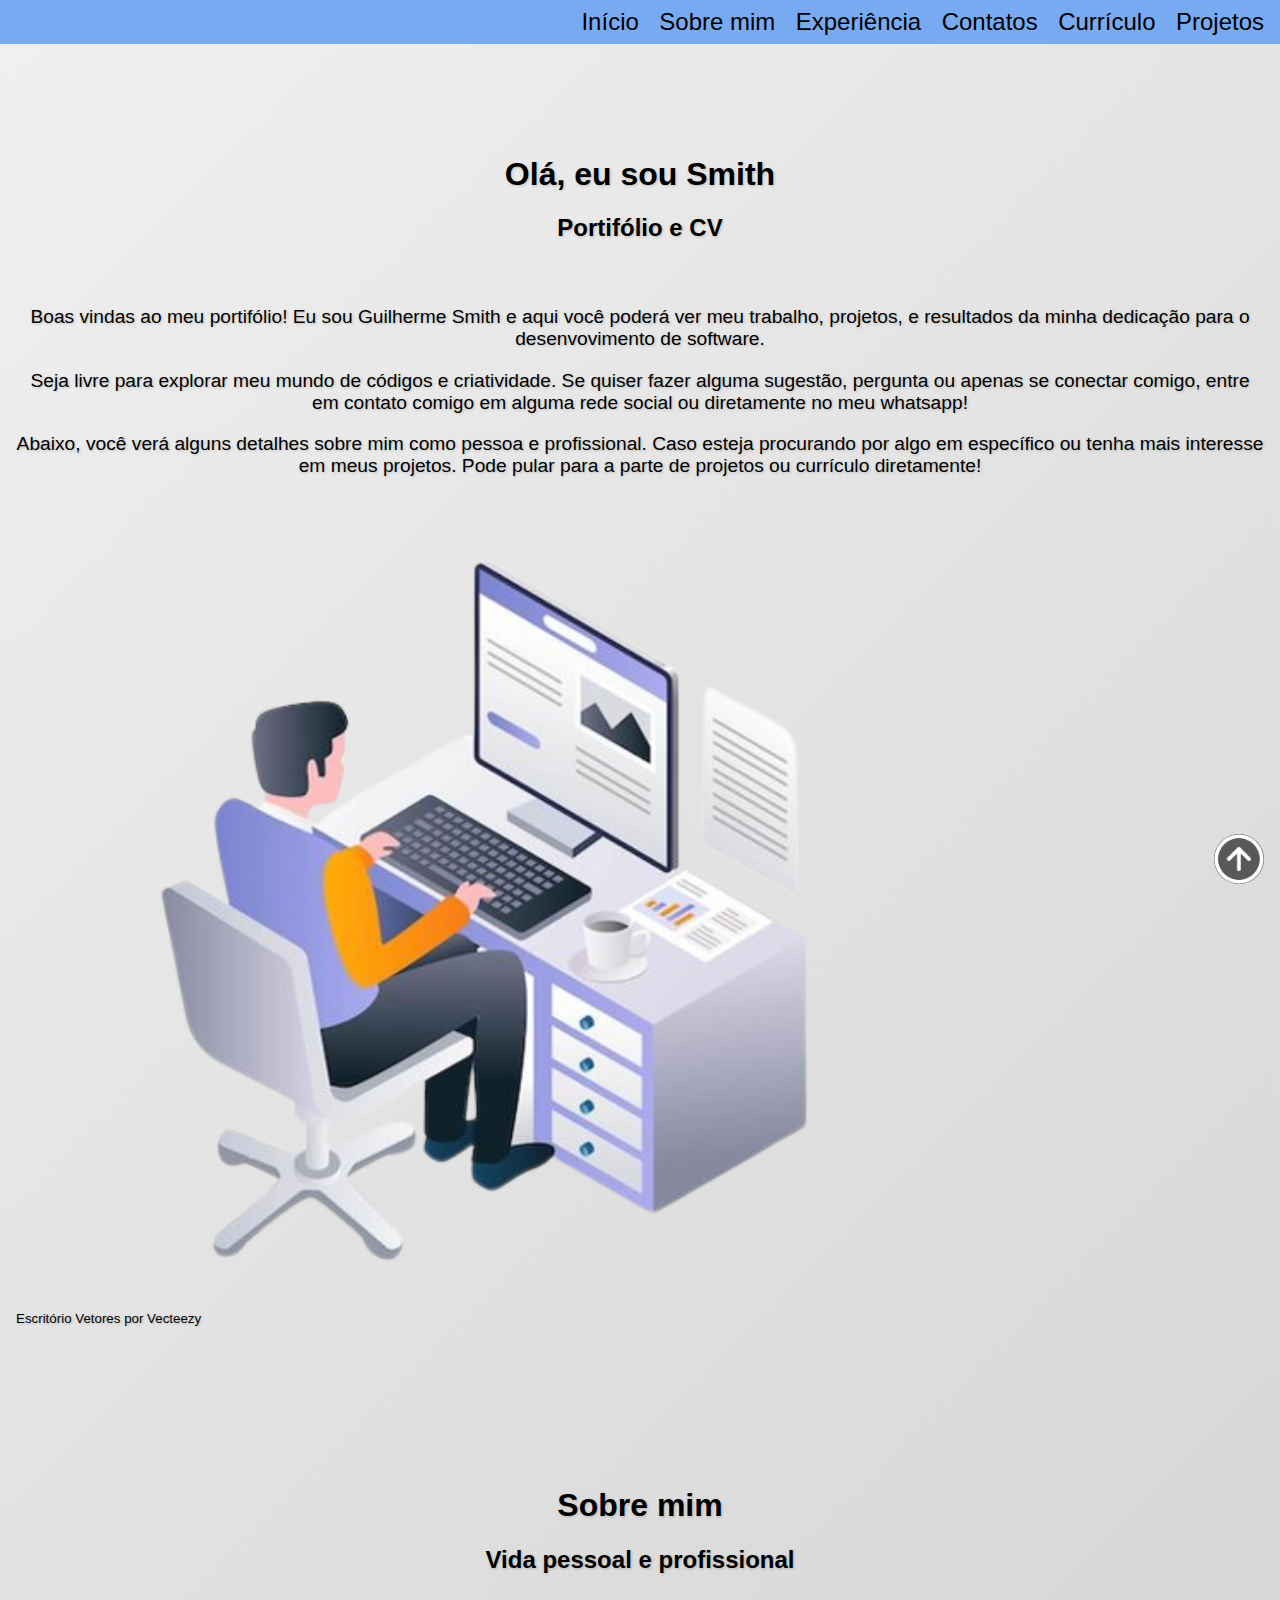
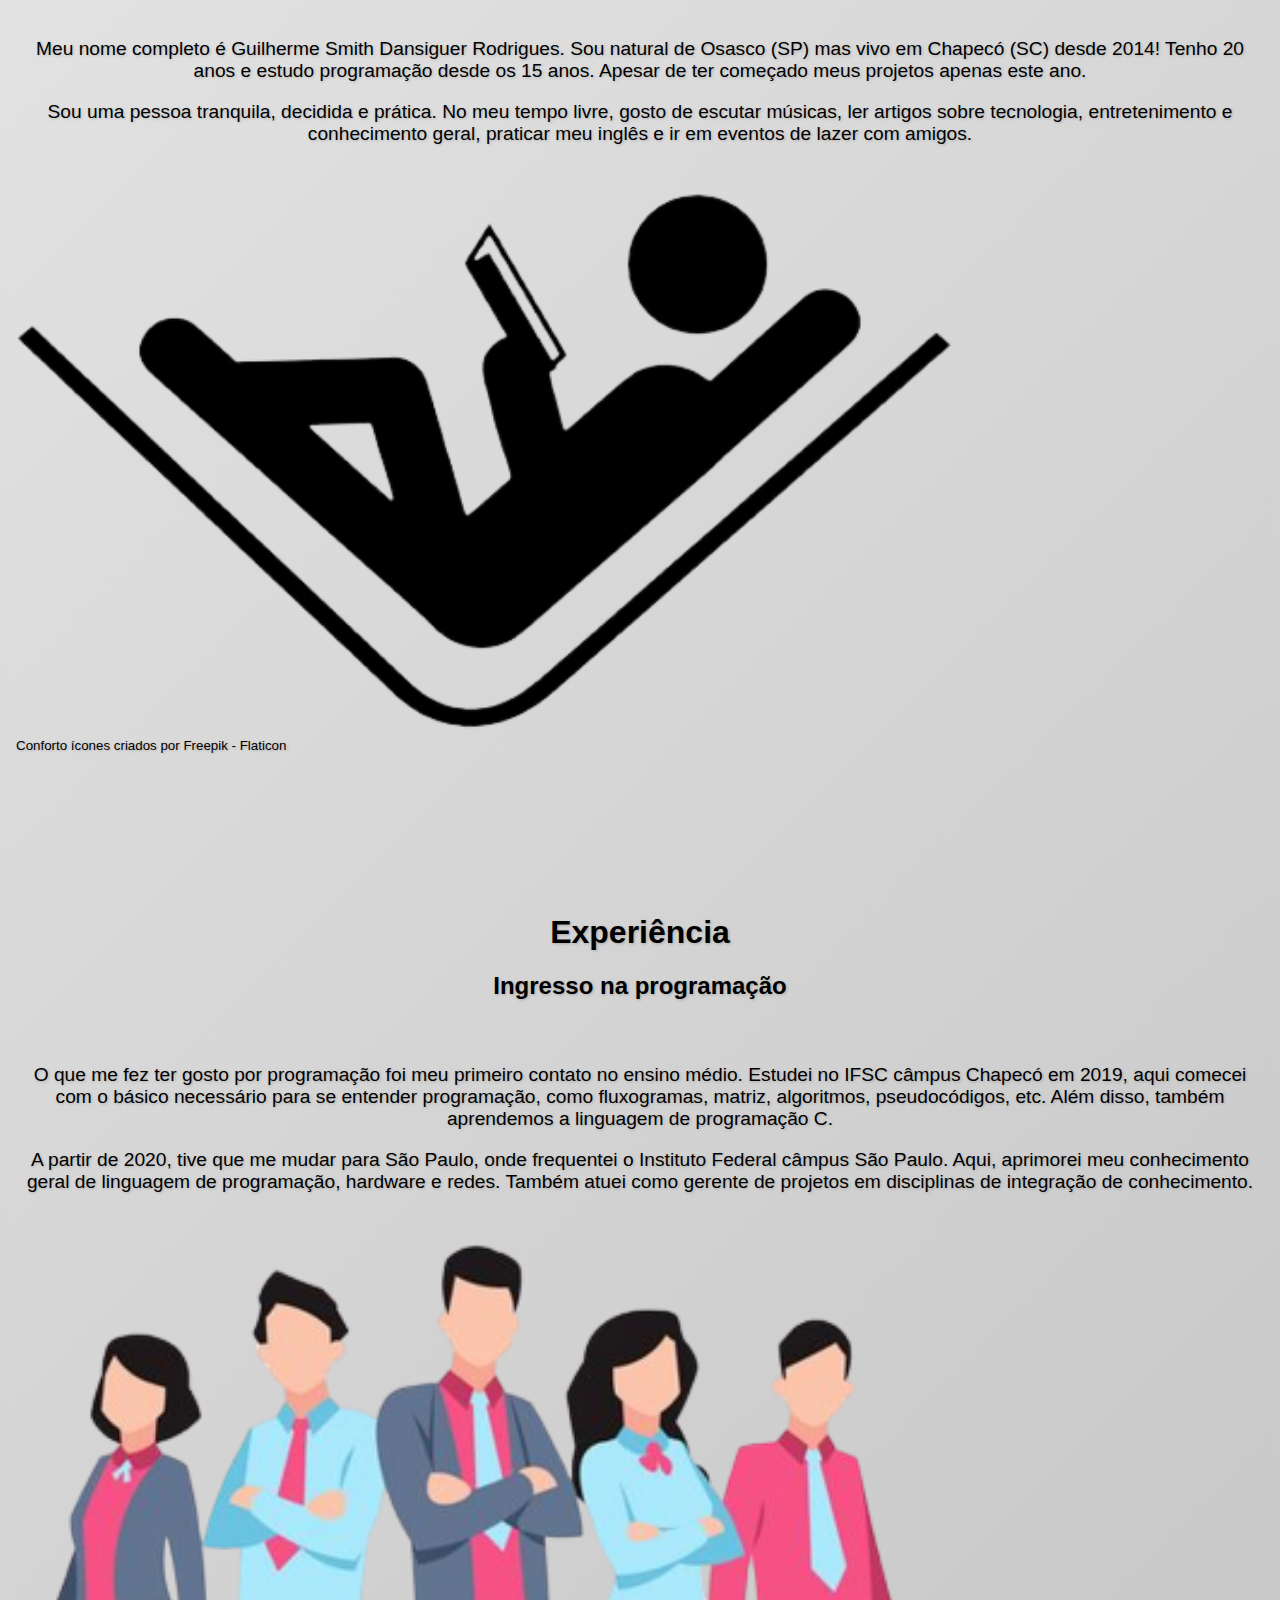
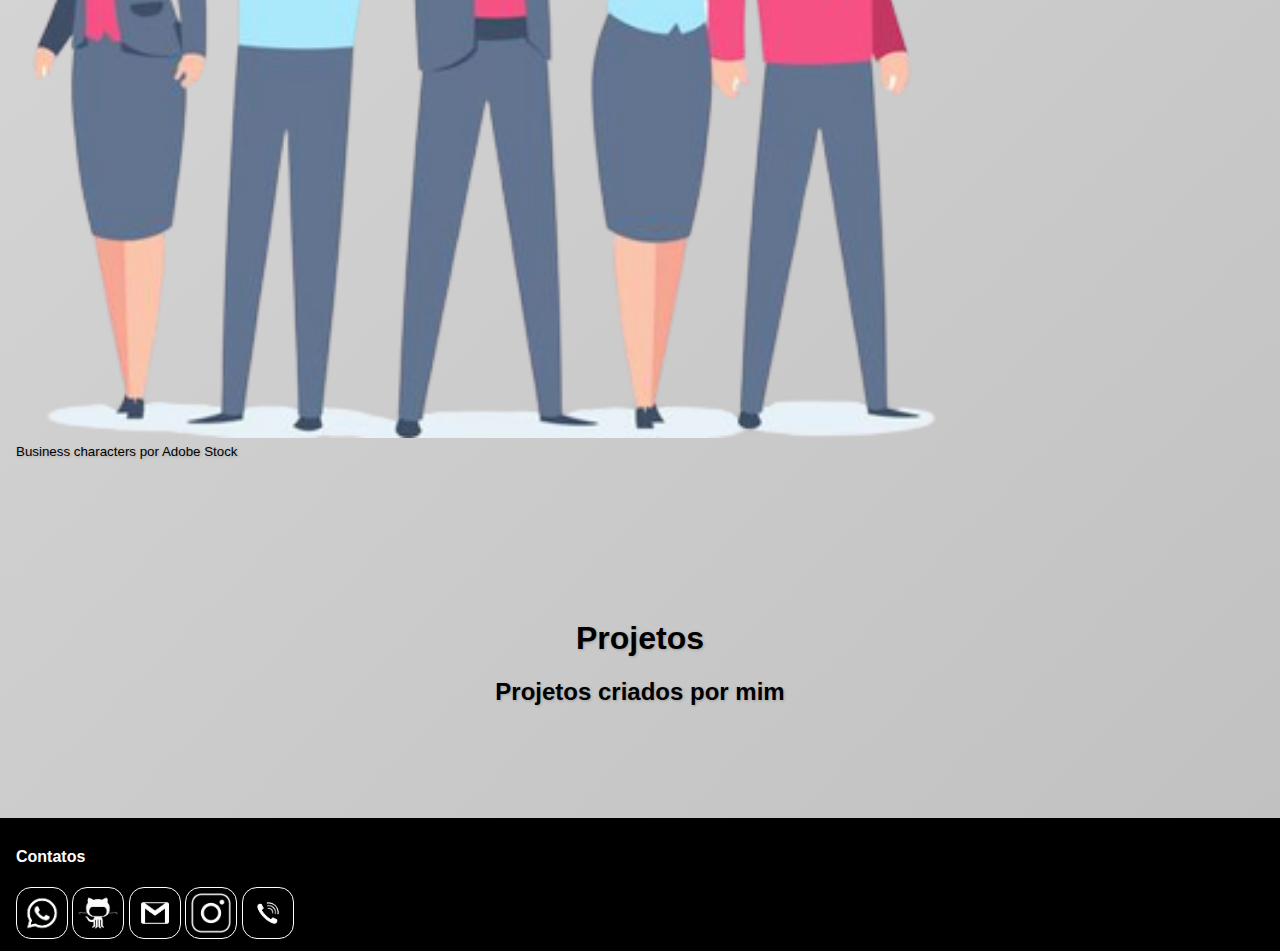
==== index.html @ 8bf9524e "Update index.html" ====
<!DOCTYPE html>
<html lang="en">
    <head>
        <meta charset="UTF-8">
        <meta name="viewport" content="width=device-width, initial-scale=1.0">
        <title>Portifólio do Smith</title>
        <link href="https://cdn.jsdelivr.net/npm/bootstrap@5.3.2/dist/css/bootstrap.min.css" rel="stylesheet" integrity="sha384-T3c6CoIi6uLrA9TneNEoa7RxnatzjcDSCmG1MXxSR1GAsXEV/Dwwykc2MPK8M2HN" crossorigin="anonymous">
        <link rel="stylesheet" href="https://cdnjs.cloudflare.com/ajax/libs/font-awesome/6.0.0-beta3/css/all.min.css" integrity="sha384-cIbJ8vXaovLk5QNRJC8U0zAq5l5Oq5RWQQjmT37SYfSAnL9bY1ZApKIaWrIbFRT9" crossorigin="anonymous">
        <link rel="stylesheet" href="style.css">
    </head>
    <body>
        <!-- Navigation bar -->
        <nav id="navbar">
            <a href="#home">Início</a>
            <a href="#about-me">Sobre mim</a>
            <a href="#experience">Experiência</a>
            <a href="#footer">Contatos</a>
            <a href="">Currículo</a>
            <a href="#projects">Projetos</a>
            <i class="fas fa-bars"></i>
        </nav>
        <!-- Header -->
        <header class="row row-content" id="home">
            <!-- Subject text -->
            <div class="col-lg-6 col-sm-12">
                <!-- Title -->
                <div class="title-container">
                    <h1>Olá, eu sou Smith</h1>
                    <h2>Portifólio e CV</h2>
                </div>
                <!-- Text -->
                <div class="text-container">
                    <p>
                        Boas vindas ao meu portifólio! Eu sou Guilherme Smith e aqui você poderá ver meu trabalho, projetos, e resultados da minha dedicação para o desenvovimento de software. 
                    </p>
                    <p>
                        Seja livre para explorar meu mundo de códigos e criatividade. Se quiser fazer alguma sugestão, pergunta ou apenas se conectar comigo, entre em contato comigo em alguma rede social ou diretamente no meu whatsapp!
                    </p>
                    <p>
                        Abaixo, você verá alguns detalhes sobre mim como pessoa e profissional. Caso esteja procurando por algo em específico ou tenha mais interesse em meus projetos. Pode pular para a parte de projetos ou currículo diretamente!
                    </p>
                </div>
            </div>
            <!-- Image -->
            <div class="col-lg-6 col-sm-12 text-center">
                <img class="section-image" src="media/header.png" alt="Homem sentado usando um computador">
                <br>
                <small ><a href="https://pt.vecteezy.com/vetor-gratis/escrit%C3%B3rio"  class="credits-link" target="_blank">Escritório Vetores por Vecteezy</a></small>
            </div>
        </header>
        <!-- About me -->
        <article class="row row-content" id="about-me">
            <!-- Subject text -->
            <div class="col-lg-6 col-sm-12">
                <!-- Title -->
                <div class="title-container">
                    <h1>Sobre mim</h1>
                    <h2>Vida pessoal e profissional</h2>
                </div>
                <!-- Text -->
                <div class="text-container ">
                    <p class="text-justify">
                        Meu nome completo é Guilherme Smith Dansiguer Rodrigues. Sou natural de Osasco (SP) mas vivo em Chapecó (SC) desde 2014! Tenho 20 anos e estudo programação desde os 15 anos. Apesar de ter começado meus projetos apenas este ano.
                    </p>
                    <p>
                        Sou uma pessoa tranquila, decidida e prática. No meu tempo livre, gosto de escutar músicas, ler artigos sobre tecnologia, entretenimento e conhecimento geral, praticar meu inglês e ir em eventos de lazer com amigos.
                    </p>
                </div>
            </div>
            <!-- Image -->
            <div class="col-lg-6 col-sm-12 text-center">
                <img class="section-image" src="media/personal.png" alt="Silhueta deitada lendo um livro">
                <br>
                <small><a href="https://www.flaticon.com/br/icones-gratis/conforto" title="conforto ícones" class="credits-link" target = "_blank">Conforto ícones criados por Freepik - Flaticon</a></small>
            </div>
        </article>
        <!-- Experience -->
        <section class="row row-content" id="experience">
            <!-- Subject Text -->
            <div class="col-lg-6 col-sm-12">
                <!-- Title -->
                <div class="title-container">
                    <h1>Experiência</h1>
                    <h2>Ingresso na programação</h2>
                </div>
                <!-- Text -->
                <div class="text-container">
                    <p>
                        O que me fez ter gosto por programação foi meu primeiro contato no ensino médio. Estudei no IFSC câmpus Chapecó em 2019, aqui comecei com o básico necessário para se entender programação, como fluxogramas, matriz, algoritmos, pseudocódigos, etc. Além disso, também aprendemos a linguagem de programação C.
                    </p>
                    <p>
                        A partir de 2020, tive que me mudar para São Paulo, onde frequentei o Instituto Federal câmpus São Paulo. Aqui, aprimorei meu conhecimento geral de linguagem de programação, hardware e redes. Também atuei como gerente de projetos em disciplinas de integração de conhecimento.
                    </p>
                </div>
            </div>
            <!-- Image -->
            <div class="col-lg-6 col-sm-12 text-center">
                <img class="section-image" src="media/projects.png" alt="Pessoas de braços cruzados uma do lado da outra">
                <br>
                <small><a href="https://stock.adobe.com/br/images/business-characters-team-work-office-people-corporate-employee-cartoon-teamwork-communication-flat-business-team-vector-illustration/263385574" class="credits-link" target="_blank">Business characters por Adobe Stock</a></small>
            </div>
        </section>
        <!-- Projects -->
        <article class="row row-content" id="projects">
            <!-- Title -->
            <div class="title-container">
                <h1>Projetos</h1>
                <h2>Projetos criados por mim</h2>
            </div>
            <div id="card-model" class="card-container col-lg-3 col-md-6 col-sm-12">
                <a class = 'card-link' target="_blank">
                    <div class="card">
                        <img class="card-img-top" src="" alt="card-img">
                        <div class="card-body">
                            <h5 class="card-title"></h5>
                            <p class="card-text card-description"></p>
                            <p class="card-text card-graph"></p>
                            <ul class="card-text card-languages"></ul>
                            <!-- <small class="card-text card-languages"></small> -->
                        </div>
                    </div>
                </a>
            </div>
        </article>
        <!-- Back to top button -->
        <img src="media/scrollTop.png" width="50px" class="scroll-top" alt="Scroll top button">
        <!-- Footer -->
        <footer id="footer">
            <!-- Contatos -->
            <div class="footer-content">
                <h4>Contatos</h4>
                <!-- Whatsapp -->
                <a href="https://wa.me/5549991145655" target="_blank">
                    <img src="media/whatsapp.png" alt="Ícone whatsapp">
                </a>
                <!-- Github -->
                <a href="https://github.com/GuiSmith" target="_blank">
                    <img src="media/github.png" alt="Ícone github">
                </a>
                <!-- E-mail -->
                <a href="mailto:guilhermessmith2014@gmail.com" target="_blank">
                    <img src="media/email.png" alt="Ícone whatsapp">
                </a>
                <!-- Instagram -->
                <a href="https://instagram.com/shimiters/" target="_blank">
                    <img src="media/instagram.png" alt="Ícone instagram">
                </a>
                <!-- Telephone -->
                <a href="" target="_blank">
                    <img src="media/number.png" alt="Ícone telefone">
                </a>
            </div>
        </footer>
        <script src = "script.js"></script>
    </body>
</html>
---- style.css ----
body {
    margin: 0;
    padding: 0;
    font-family: Helvetica;
    background: linear-gradient(135deg, #f0f0f0, #c0c0c0);
}

/* Navigation bar */
nav {
    position: sticky;
    top: 0;
    background-color: rgb(119, 170, 241);
    padding: 0.5rem;
    z-index: 1;
}
nav a {
    text-decoration: none;
    color: black;
    padding: 0 0.5rem;
    font-size: 24px;
}
nav a:hover {
    opacity: 0.5;
}
.row {
    margin: 0;
}

/* Constants */

.row-content {
    text-shadow: 1px 1px 3px rgba(0, 0, 0, 0.2);
    padding: 3rem 1rem;
}
.section-image {
    width: 75%;
}
.text-container {
    margin-bottom: 3rem;
}
.title-container {
    text-align: center;
}
.text-container p {
    font-size: 1.2rem;
}
.row-content a {
    text-decoration: none;
    color: black;
}
.text-container {
    text-align: center;
}
.btn {
    background-color: rgb(119, 170, 241);
}
.btn:hover, .btn:active{
    background-color: rgba(0, 0, 255,0.8);
    color: white;
}

/* Card model */
.card-container {
    padding: 1rem;
}
#card-model {
    display: none;
}
.card {
    background: rgba(255, 255, 255, 0.3);
    transition: 1.5s ease;
}
.card:hover {
    background: rgba(255, 255, 255, 0.9);
}
.card a {
    float: right;
}
.card-img-top {
    max-height: 250px;
    padding: 0.5rem;
}
.card-title {
    text-align: center;
}
.card p {
    text-align: center;
}
.card-graph {
    padding: 0;
    font-size: 0;
    border-radius: 10px;
    overflow: hidden;
}
.card-graph-bar {
    height: 15px;
    display: inline-block;
    margin: 0;
    font-size: 16px;
    
}
.card li {
    font-size: 2rem;
    margin: 0;
}
.card li > small {
    color: black;
    vertical-align: middle;
    font-size: 1rem;
}

/* Scroll top button */
.scroll-top {
    position: fixed;
    bottom: 1rem;
    right: 1rem;
    cursor: pointer;
    border-radius: 50%;
    background-color: rgba(0, 0, 0, 0.6);
}

/* Footer */
footer {
    width: 100%;
    padding: 0.5rem 1rem;
    background-color: black;
    color: white;
}
.footer-content {
    display: inline-block;
}
footer li {
    list-style-type: none;
}
footer a {
    text-decoration: none;
    color: white;
    font-size: 16px;
}
footer a:hover {
    color: blue;
}
footer img {
    width: 50px;
    border: solid 1px white;
    border-radius: 15px;
}
footer img:hover {
    background-color: rgba(255, 255, 255, 0.2);
}

/* Mobile */
@media screen and (max-width: 600px) {
    nav {
        text-align: left;
    }
    nav i {
        display: block;
        float: right;
    }
    nav a:first-child {
        display: block;
    }
    nav a:not(:first-child) {
        display: none;
    }
    .title-container {
        margin-bottom: 2rem;
    }
    .text-container p {
        font-size: 1rem;
    }
    .card {
        margin-bottom: 1rem;
    }
}

/* Desktop */
@media screen and (min-width: 600px){
    nav {
        text-align: right;
    }
    
    .title-container {
        margin: 4rem 0;
    }
}
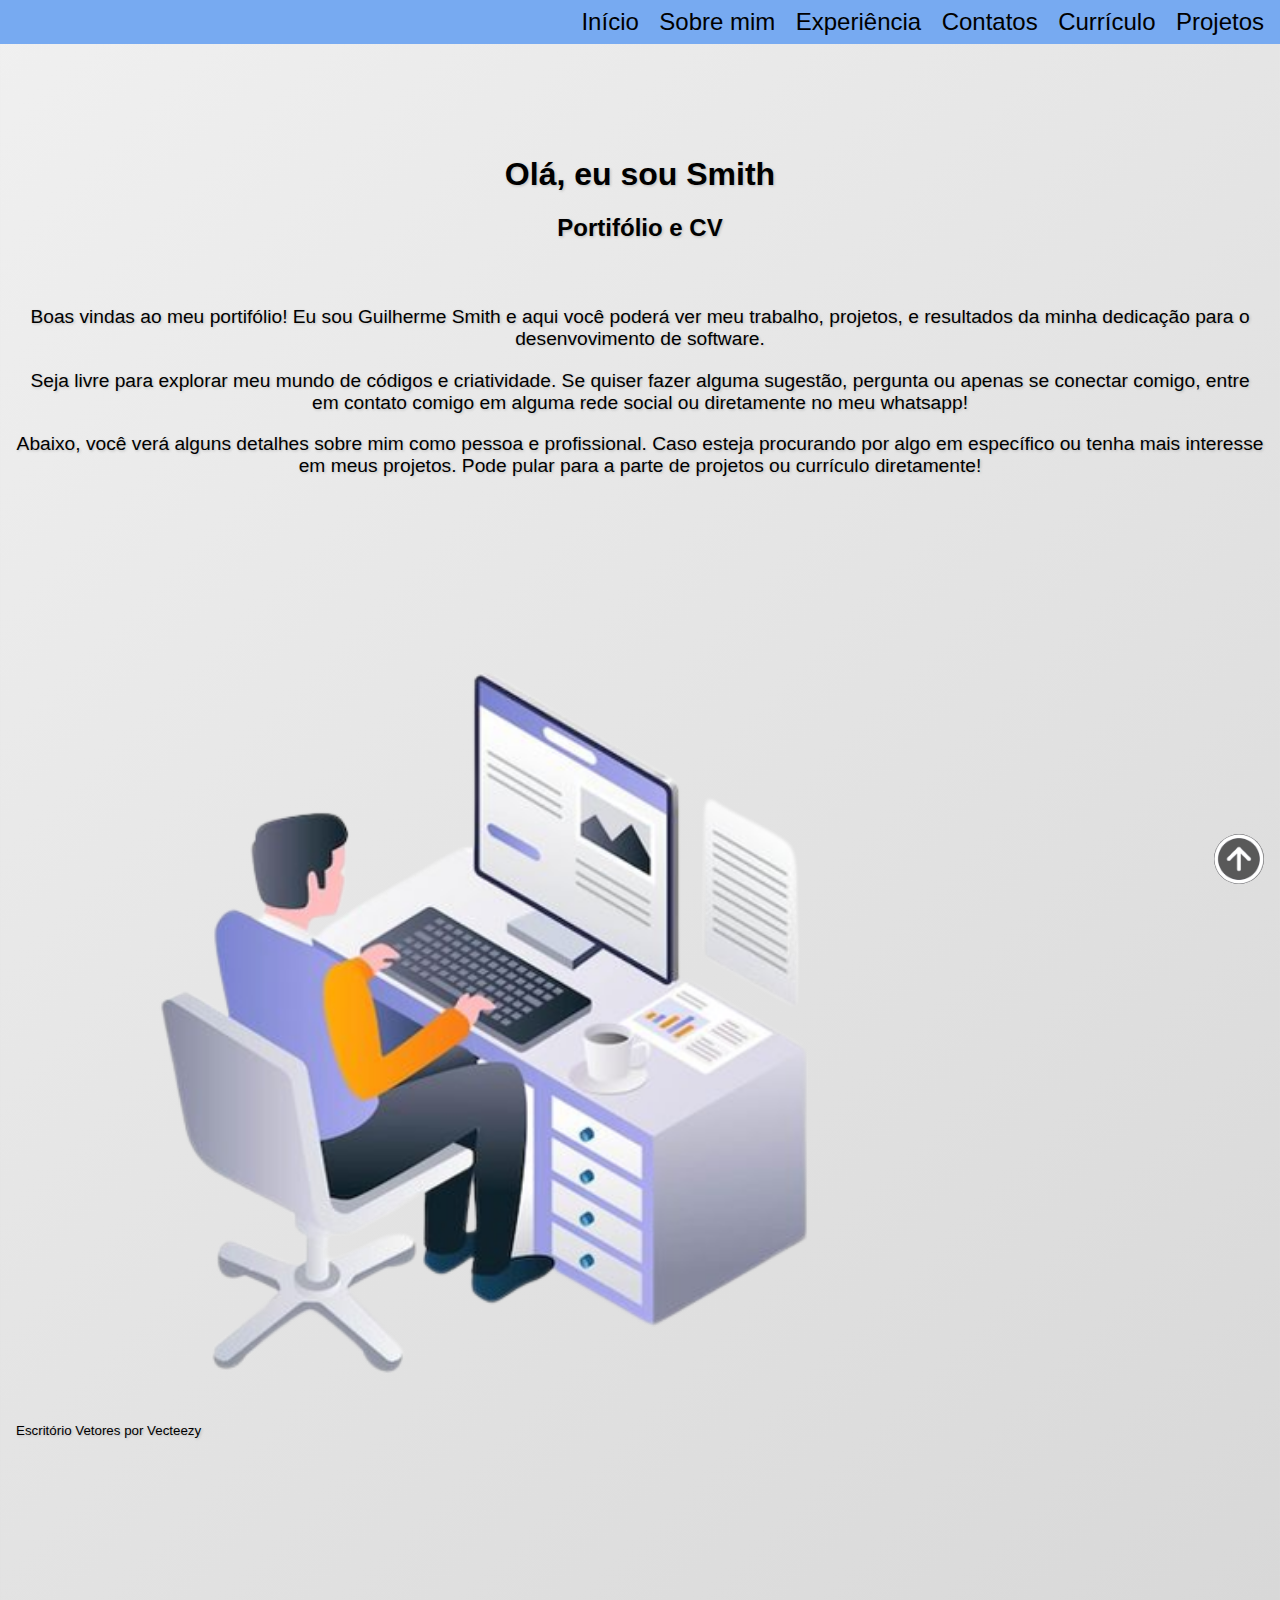
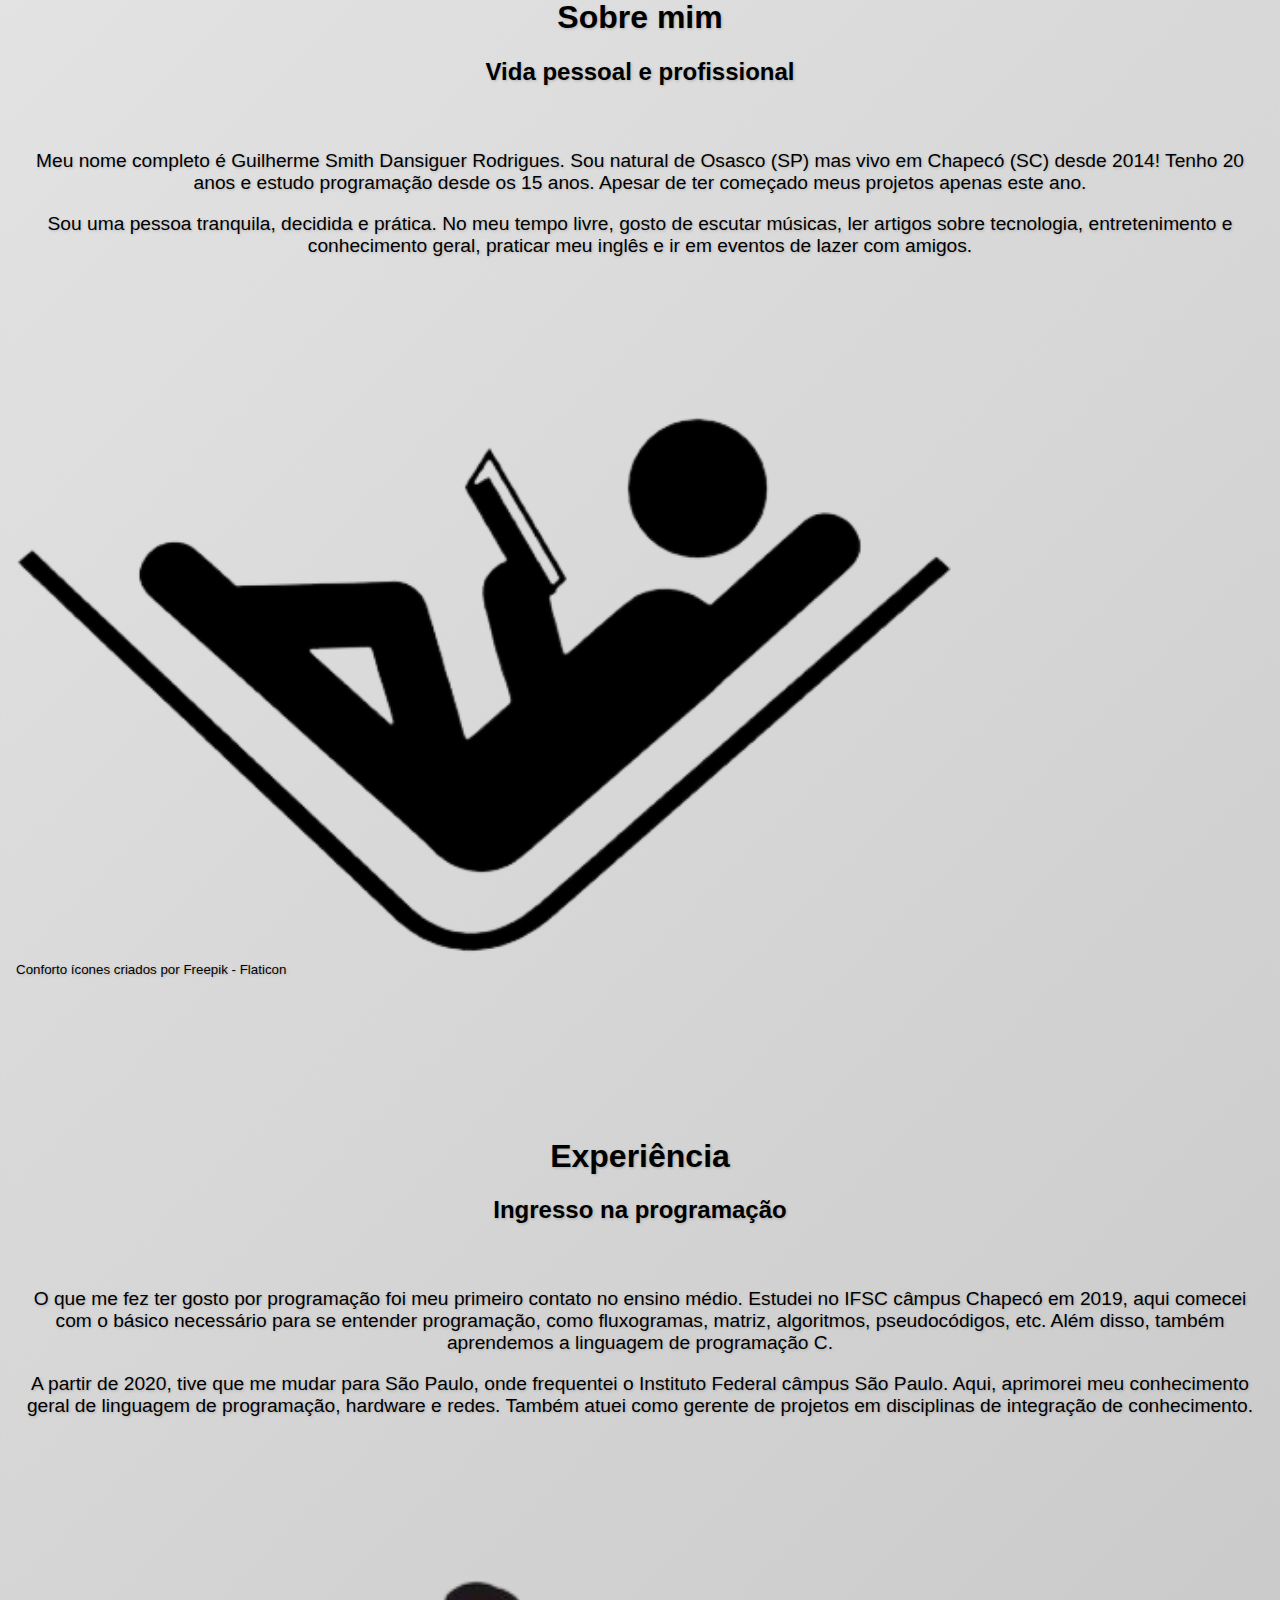
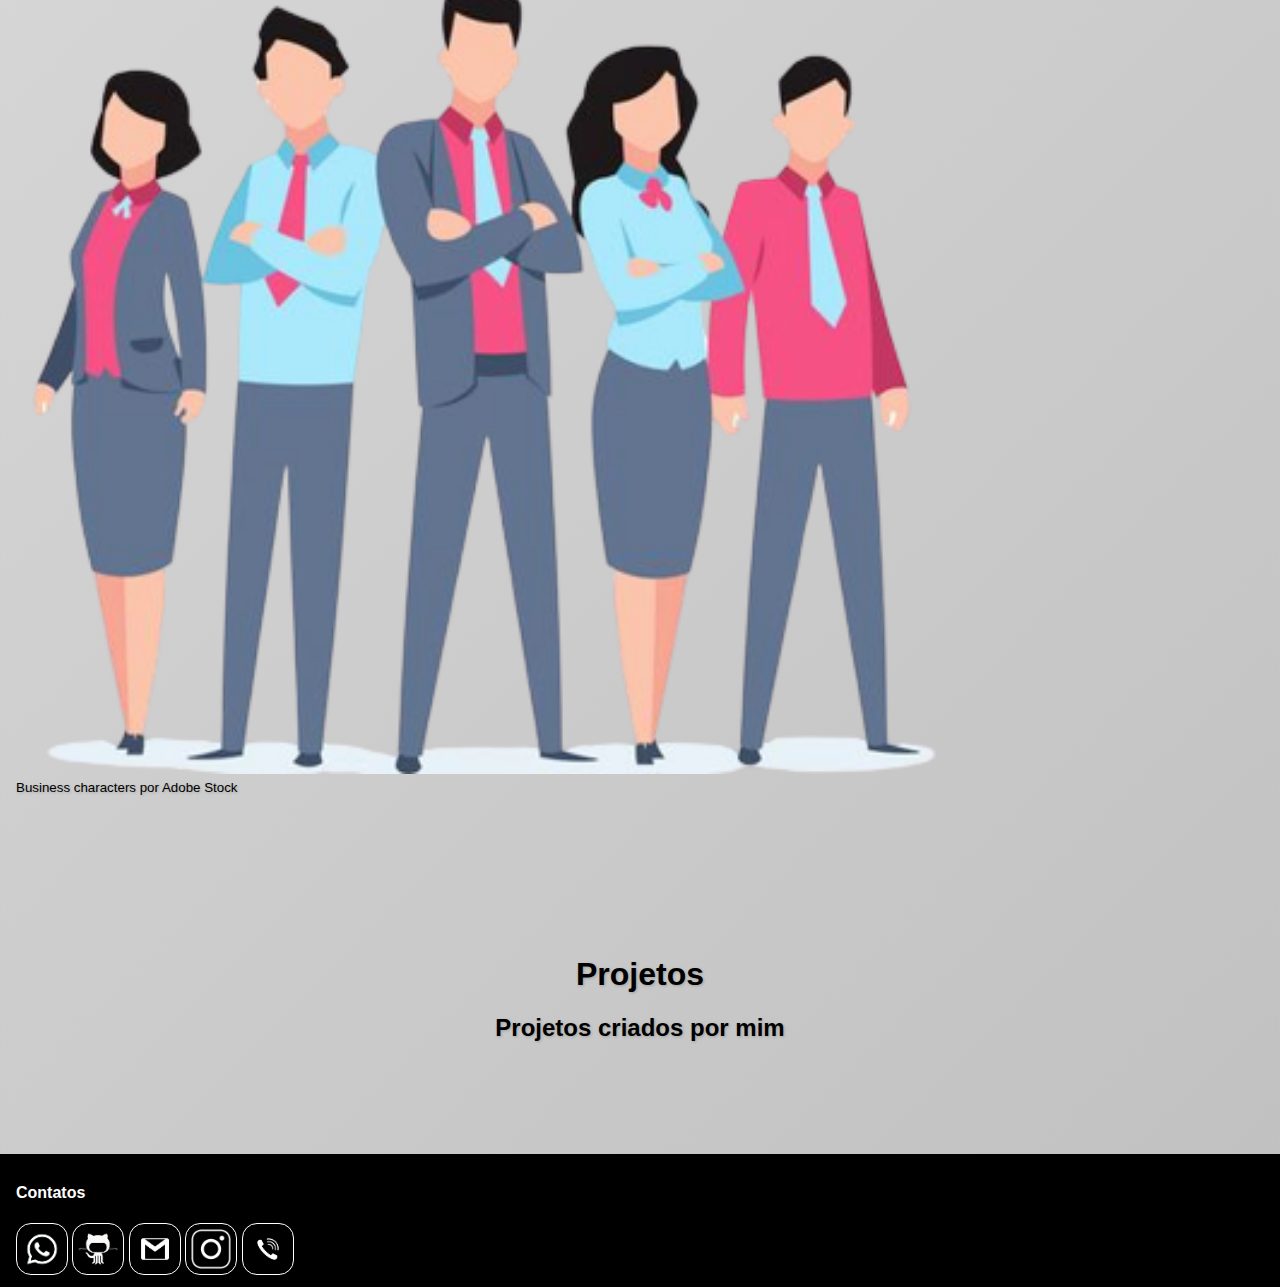
==== commit b37c8935: "Navbar and cards" ====
--- a/index.html
+++ b/index.html
@@ -5,7 +5,6 @@
         <meta name="viewport" content="width=device-width, initial-scale=1.0">
         <title>Portifólio do Smith</title>
         <link href="https://cdn.jsdelivr.net/npm/bootstrap@5.3.2/dist/css/bootstrap.min.css" rel="stylesheet" integrity="sha384-T3c6CoIi6uLrA9TneNEoa7RxnatzjcDSCmG1MXxSR1GAsXEV/Dwwykc2MPK8M2HN" crossorigin="anonymous">
-        <link rel="stylesheet" href="https://cdnjs.cloudflare.com/ajax/libs/font-awesome/6.0.0-beta3/css/all.min.css" integrity="sha384-cIbJ8vXaovLk5QNRJC8U0zAq5l5Oq5RWQQjmT37SYfSAnL9bY1ZApKIaWrIbFRT9" crossorigin="anonymous">
         <link rel="stylesheet" href="style.css">
     </head>
     <body>
@@ -17,7 +16,7 @@
             <a href="#footer">Contatos</a>
             <a href="">Currículo</a>
             <a href="#projects">Projetos</a>
-            <i class="fas fa-bars"></i>
+            <i class="navbar-icon">☰</i>
         </nav>
         <!-- Header -->
         <header class="row row-content" id="home">
@@ -152,5 +151,7 @@
             </div>
         </footer>
         <script src = "script.js"></script>
+        <script>
+        </script>
     </body>
 </html>
--- a/style.css
+++ b/style.css
@@ -34,6 +34,7 @@
 }
 .section-image {
     width: 75%;
+    margin-top: 7rem;
 }
 .text-container {
     margin-bottom: 3rem;
@@ -155,8 +156,10 @@
         text-align: left;
     }
     nav i {
-        display: block;
-        float: right;
+        position: absolute;
+        top: 0;
+        right: 1rem;
+        font-size: 35px;
     }
     nav a:first-child {
         display: block;
@@ -177,6 +180,9 @@
 
 /* Desktop */
 @media screen and (min-width: 600px){
+    nav i {
+        display: none;
+    }
     nav {
         text-align: right;
     }
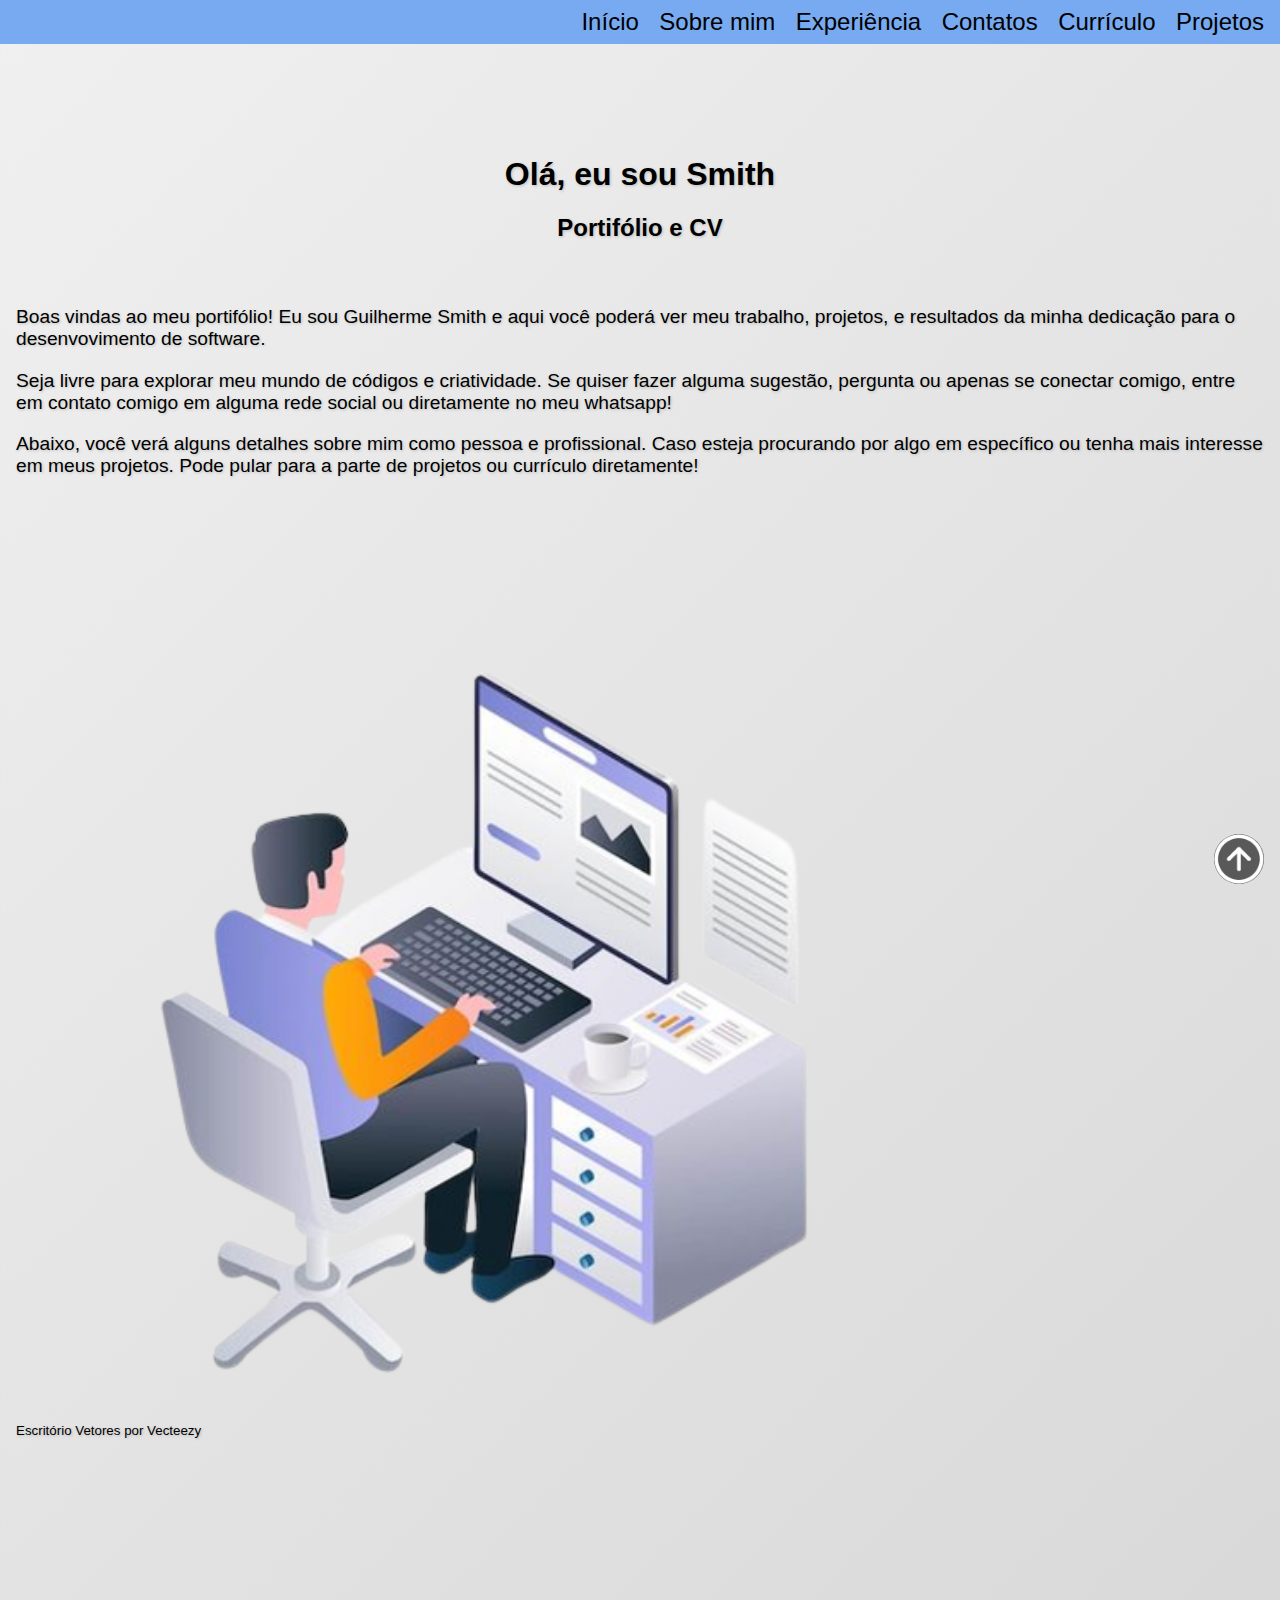
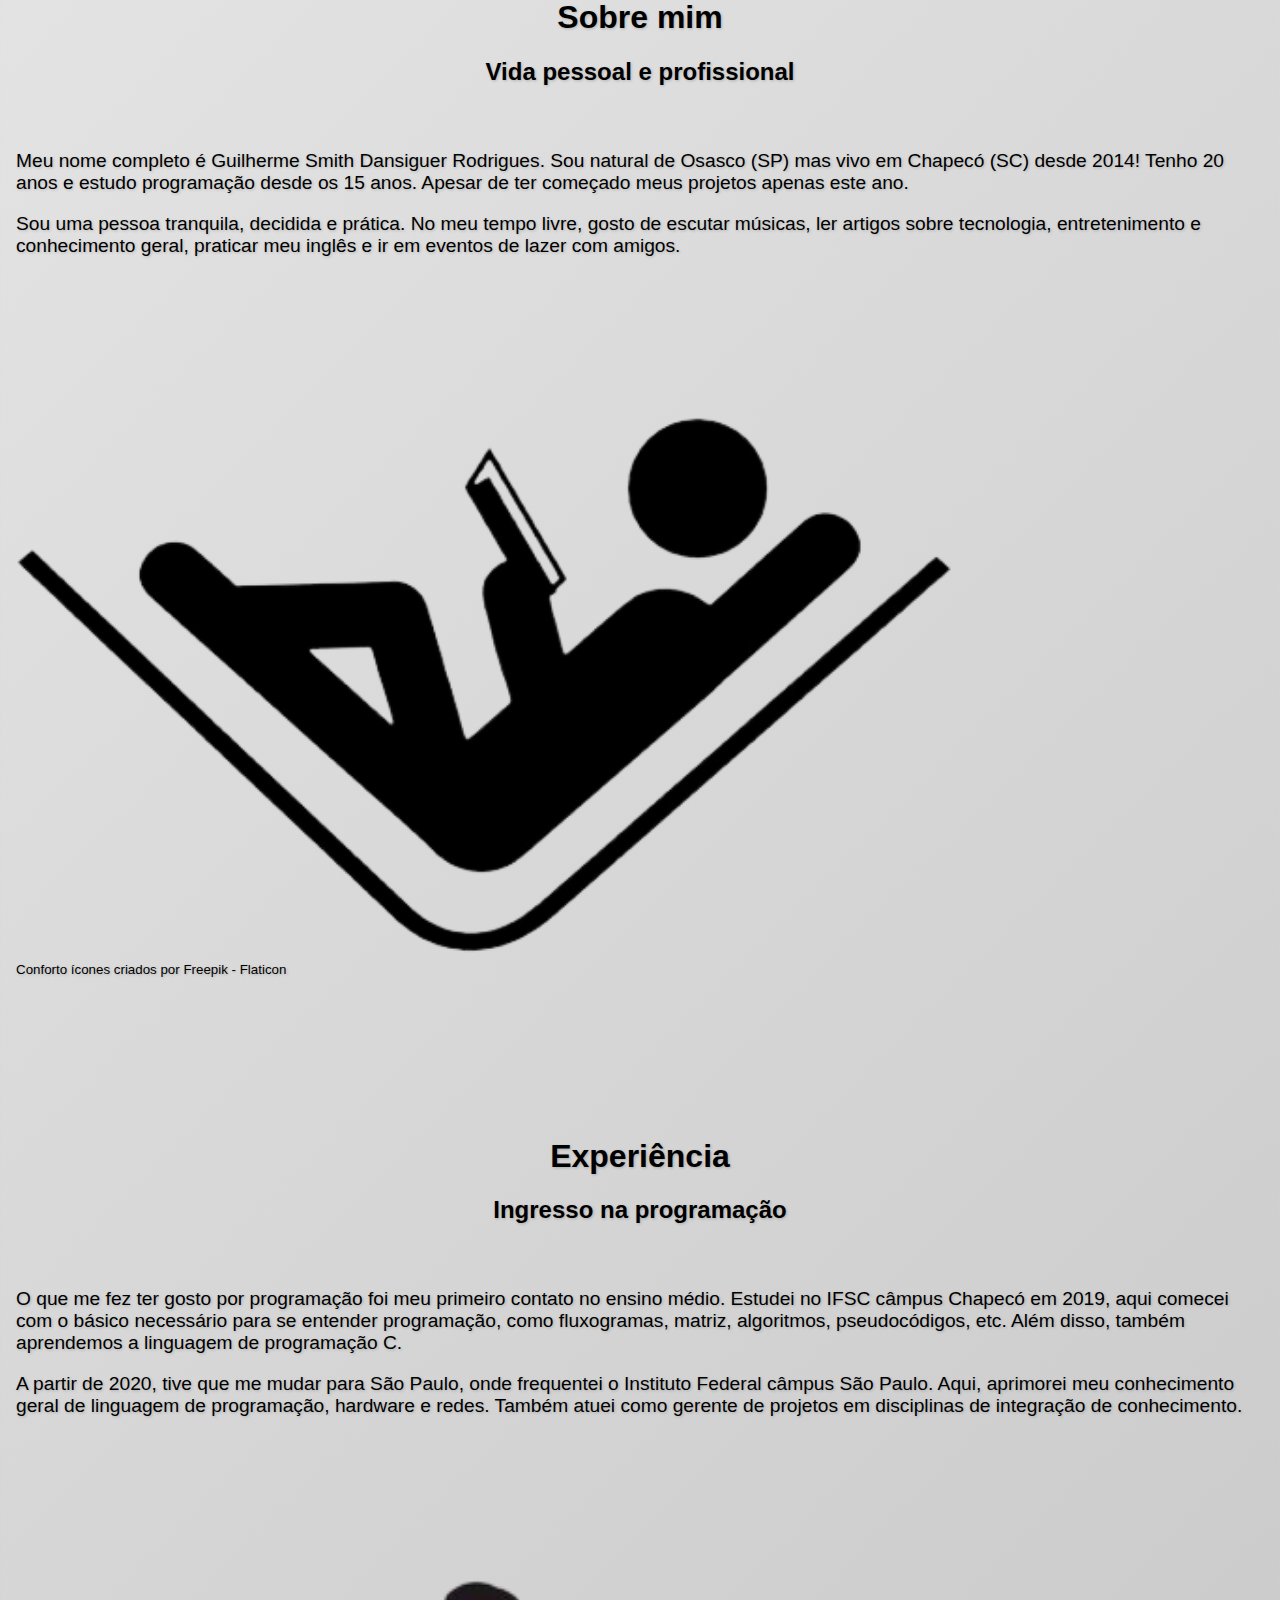
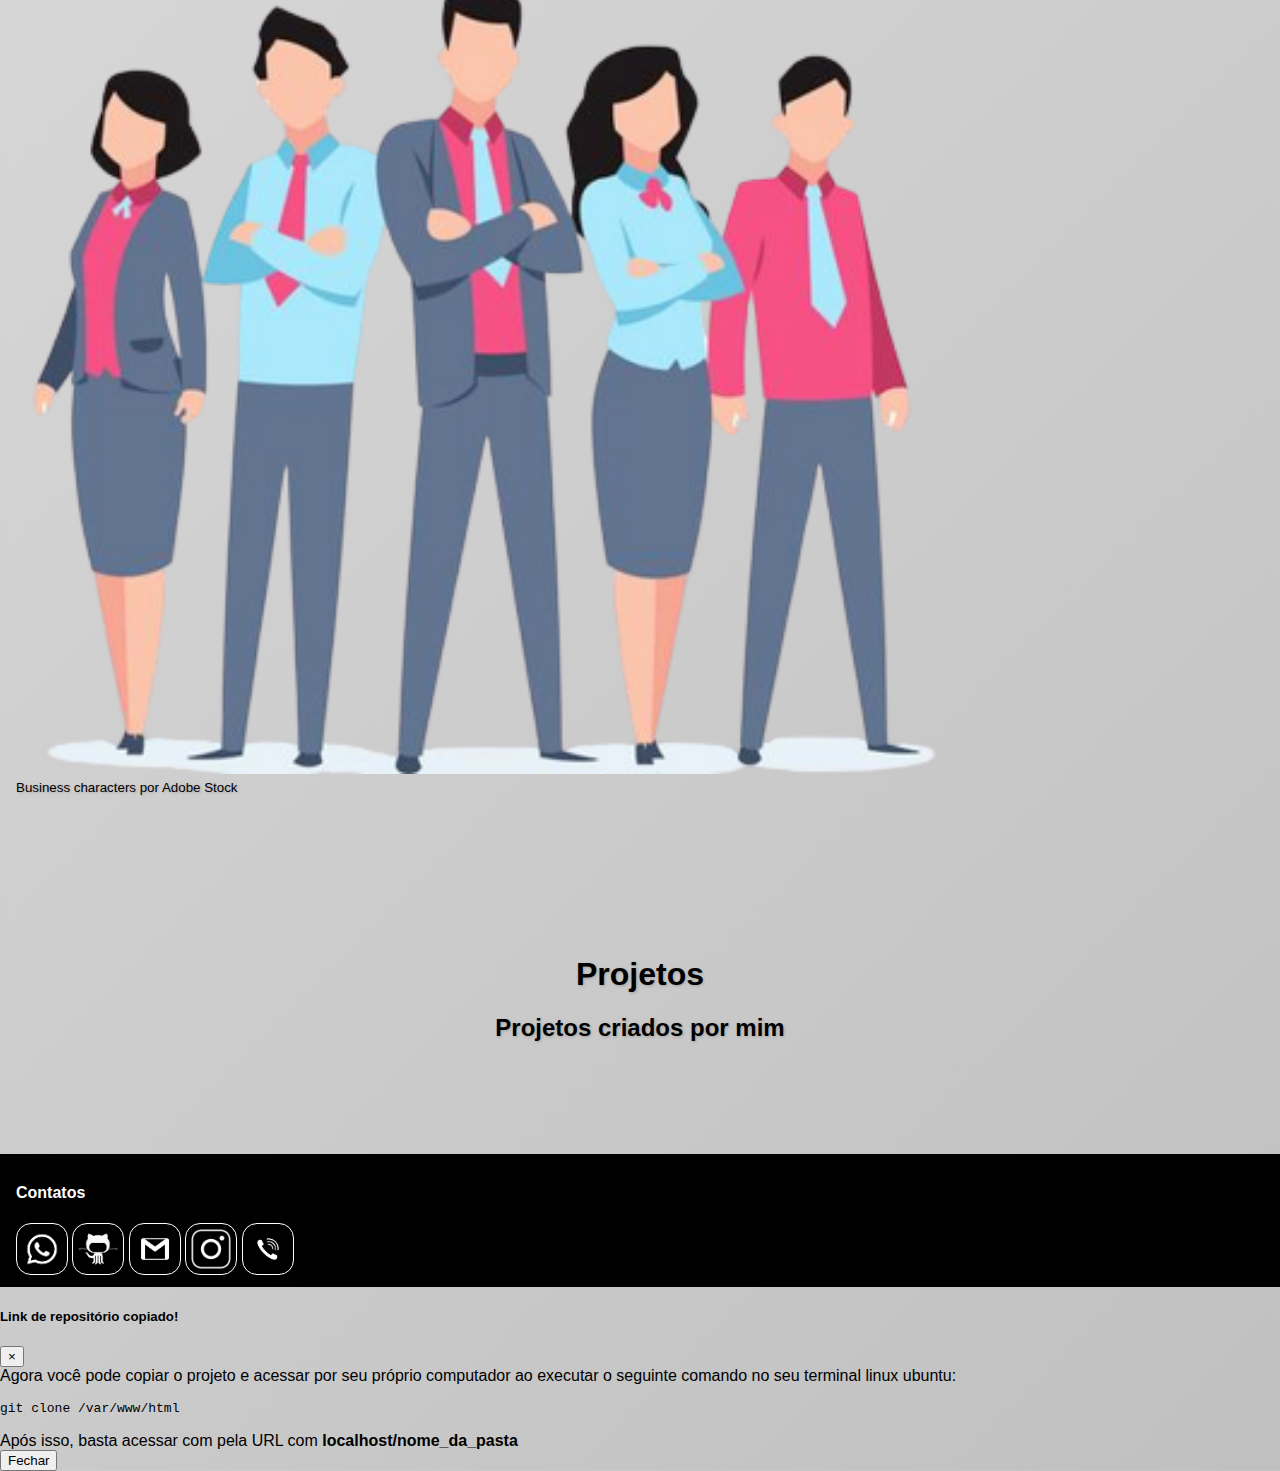
==== commit 41348422: "github error handling added and card buttons added" ====
--- a/index.html
+++ b/index.html
@@ -5,6 +5,9 @@
         <meta name="viewport" content="width=device-width, initial-scale=1.0">
         <title>Portifólio do Smith</title>
         <link href="https://cdn.jsdelivr.net/npm/bootstrap@5.3.2/dist/css/bootstrap.min.css" rel="stylesheet" integrity="sha384-T3c6CoIi6uLrA9TneNEoa7RxnatzjcDSCmG1MXxSR1GAsXEV/Dwwykc2MPK8M2HN" crossorigin="anonymous">
+        <script src="https://code.jquery.com/jquery-3.2.1.slim.min.js" integrity="sha384-KJ3o2DKtIkvYIK3UENzmM7KCkRr/rE9/Qpg6aAZGJwFDMVNA/GpGFF93hXpG5KkN" crossorigin="anonymous"></script>
+        <script src="https://cdn.jsdelivr.net/npm/popper.js@1.12.9/dist/umd/popper.min.js" integrity="sha384-ApNbgh9B+Y1QKtv3Rn7W3mgPxhU9K/ScQsAP7hUibX39j7fakFPskvXusvfa0b4Q" crossorigin="anonymous"></script>
+        <script src="https://cdn.jsdelivr.net/npm/bootstrap@4.0.0/dist/js/bootstrap.min.js" integrity="sha384-JZR6Spejh4U02d8jOt6vLEHfe/JQGiRRSQQxSfFWpi1MquVdAyjUar5+76PVCmYl" crossorigin="anonymous"></script>
         <link rel="stylesheet" href="style.css">
     </head>
     <body>
@@ -102,23 +105,29 @@
         <!-- Projects -->
         <article class="row row-content" id="projects">
             <!-- Title -->
-            <div class="title-container">
+            <div class="title-container" >
                 <h1>Projetos</h1>
                 <h2>Projetos criados por mim</h2>
             </div>
-            <div id="card-model" class="card-container col-lg-3 col-md-6 col-sm-12">
-                <a class = 'card-link' target="_blank">
-                    <div class="card">
-                        <img class="card-img-top" src="" alt="card-img">
-                        <div class="card-body">
-                            <h5 class="card-title"></h5>
-                            <p class="card-text card-description"></p>
-                            <p class="card-text card-graph"></p>
-                            <ul class="card-text card-languages"></ul>
-                            <!-- <small class="card-text card-languages"></small> -->
+            <div id="card-model" class="card-container col-lg-2 col-md-4 col-sm-12">
+                <div class="card">
+                    <img class="card-img-top" src="" alt="card-img">
+                    <div class="card-body">
+                        <h5 class="card-title"></h5>
+                        <p class="card-text card-description"></p>
+                        <p class="card-text card-graph"></p>
+                        <ul class="card-text card-languages"></ul>
+                        <p class="card-text card-created">Criado: <span class="created-date"></span></p>
+                        <p class="card-text card-last-update">Atualizado: <span class="last-update"></span></p>
+                        <div class="btn-group-container">
+                            <div class="btn-group" role = "group" aria-label="card actions">
+                                <button class="btn btn-secondary clone-btn" data-toggle="modal" data-target = "#copyModal" >Clonar</button>
+                                <a class="btn btn-primary visit-btn" href="" target="_blank">Página</a>
+                                <a class="btn btn-dark view-repo-btn" href="" target="_blank">Github</a>
+                            </div>
                         </div>
                     </div>
-                </a>
+                </div>
             </div>
         </article>
         <!-- Back to top button -->
@@ -150,8 +159,29 @@
                 </a>
             </div>
         </footer>
+        <!-- Modal -->
+        <div class="modal fade" id="copyModal" tabindex="-1" role="dialog" aria-labelledby="copyModalLabel" aria-hidden="true">
+            <div class="modal-dialog" role="document">
+            <div class="modal-content">
+                <div class="modal-header">
+                <h5 class="modal-title" id="copyModalLabel">Link de repositório copiado!</h5>
+                <button type="button" class="close" data-dismiss="modal" aria-label="Close">
+                    <span aria-hidden="true">&times;</span>
+                </button>
+                </div>
+                <div class="modal-body">
+                Agora você pode copiar o projeto e acessar por seu próprio computador ao executar o seguinte comando no seu terminal linux ubuntu:
+                <p>
+                    <pre><code>git clone /var/www/html<span class="repository-link"></span></code></pre>
+                </p>
+                Após isso, basta acessar com pela URL com <b>localhost/nome_da_pasta</b>
+                </div>
+                <div class="modal-footer">
+                <button type="button" class="btn btn-secondary" data-dismiss="modal">Fechar</button>
+                </div>
+            </div>
+            </div>
+        </div>
         <script src = "script.js"></script>
-        <script>
-        </script>
     </body>
 </html>
--- a/style.css
+++ b/style.css
@@ -49,16 +49,6 @@
     text-decoration: none;
     color: black;
 }
-.text-container {
-    text-align: center;
-}
-.btn {
-    background-color: rgb(119, 170, 241);
-}
-.btn:hover, .btn:active{
-    background-color: rgba(0, 0, 255,0.8);
-    color: white;
-}
 
 /* Card model */
 .card-container {
@@ -74,9 +64,6 @@
 .card:hover {
     background: rgba(255, 255, 255, 0.9);
 }
-.card a {
-    float: right;
-}
 .card-img-top {
     max-height: 250px;
     padding: 0.5rem;
@@ -85,7 +72,17 @@
     text-align: center;
 }
 .card p {
-    text-align: center;
+    text-align: justify;
+}
+.card .btn-group-container {
+    display: flex;
+    justify-content: center;
+}
+.card .btn-group {
+    margin: 0 auto;
+}
+.card .btn {
+    color: white !important;
 }
 .card-graph {
     padding: 0;
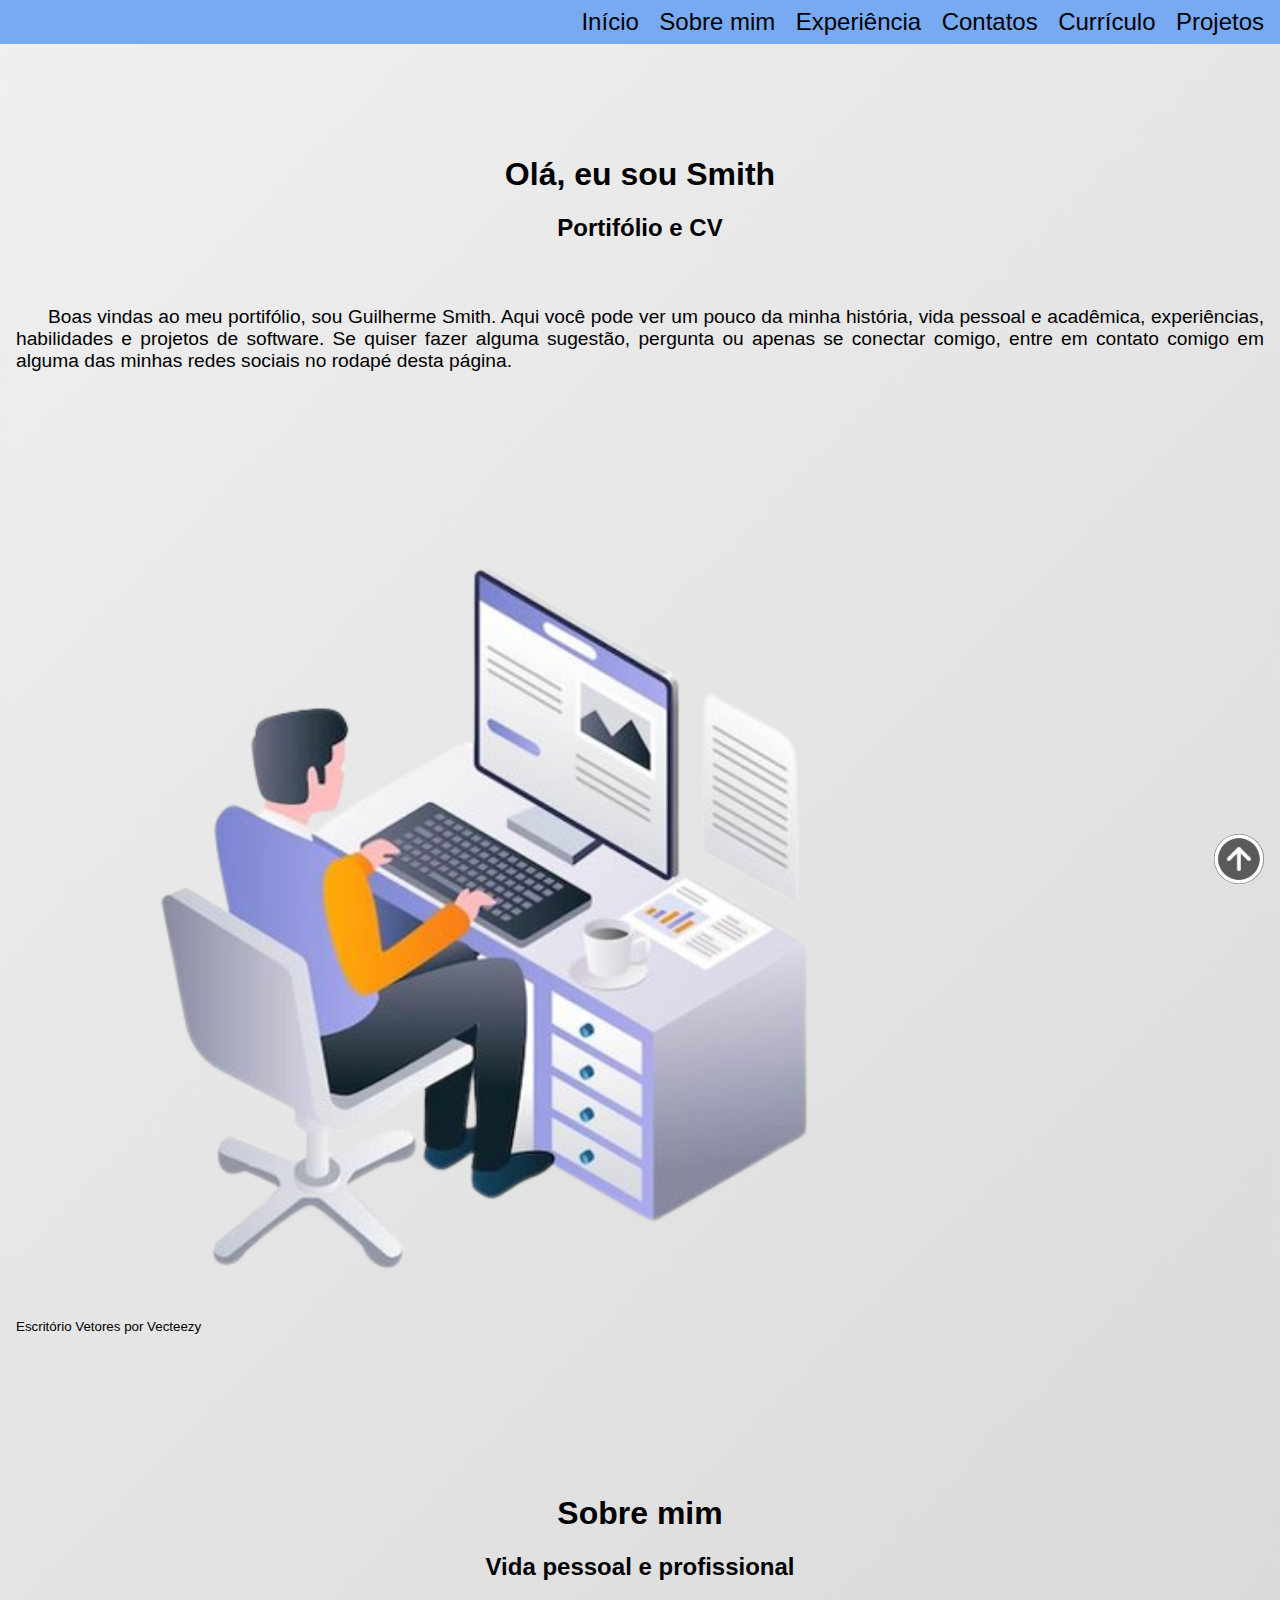
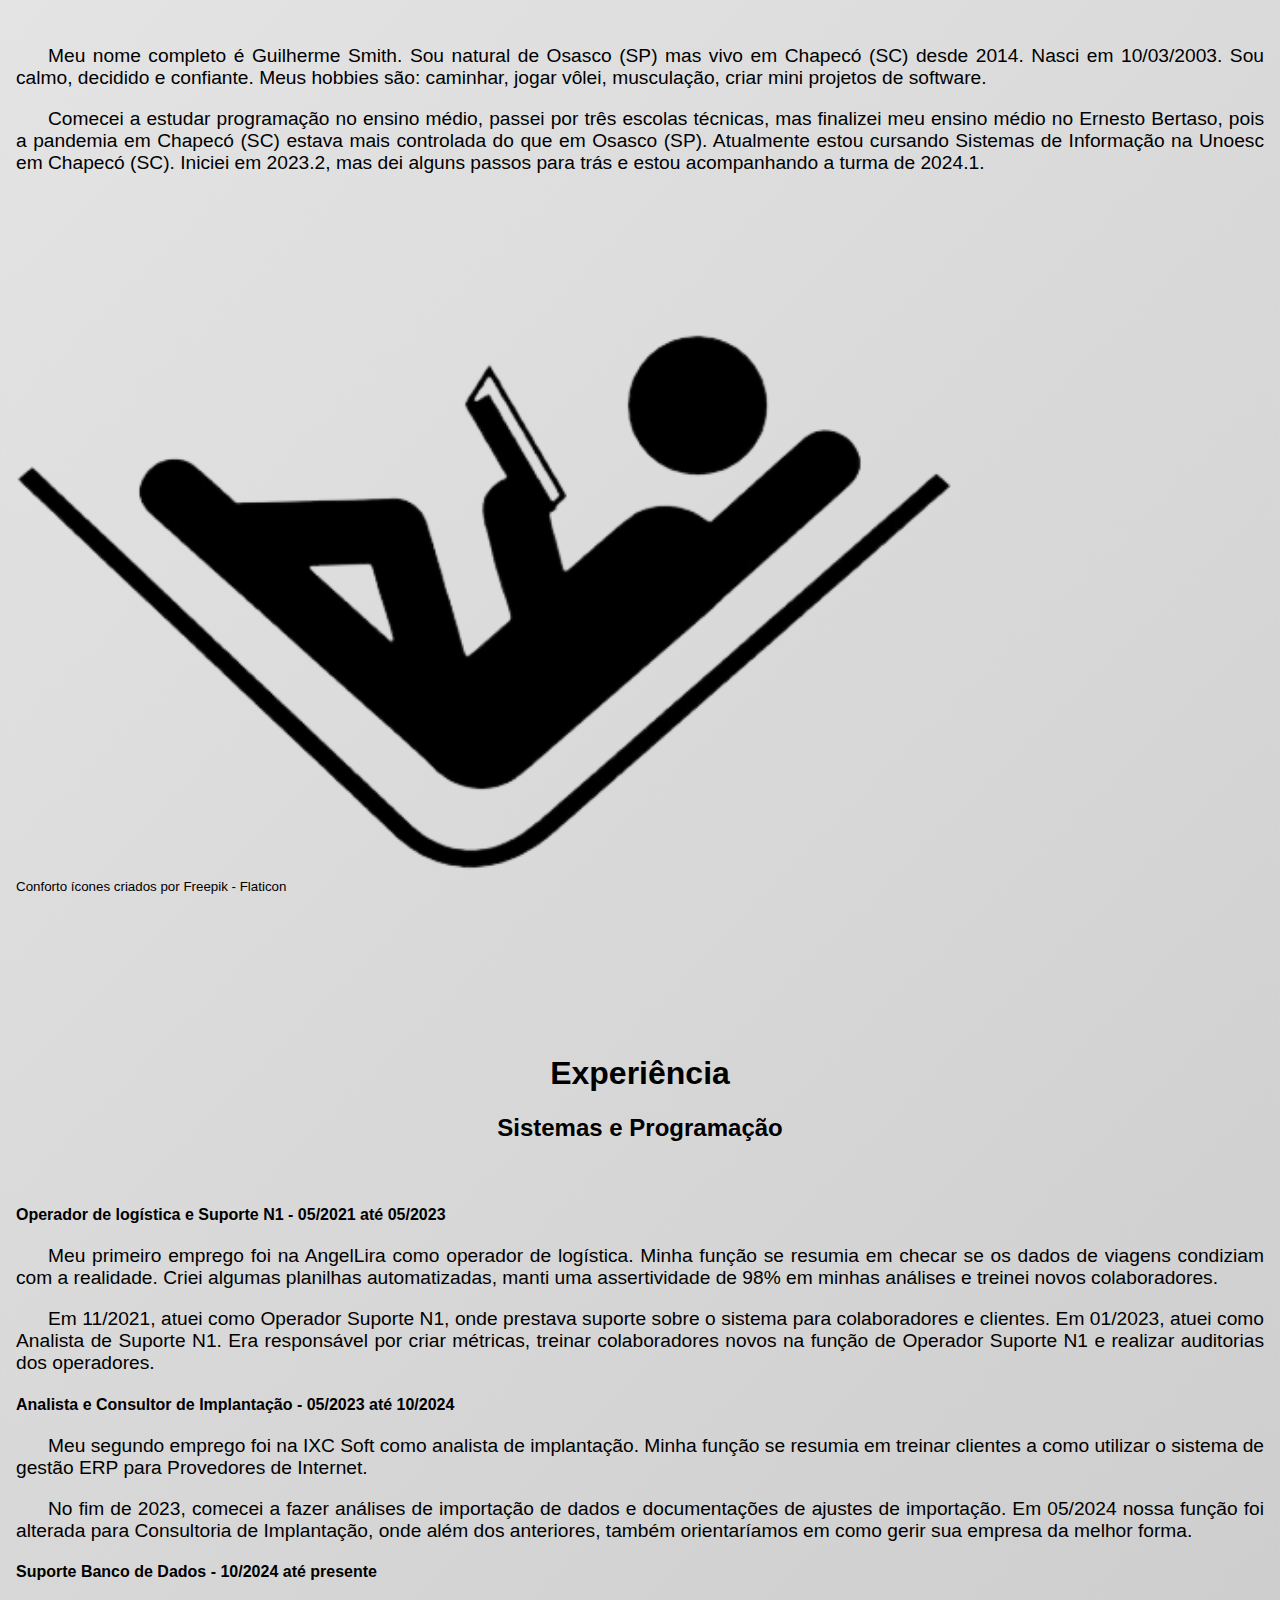
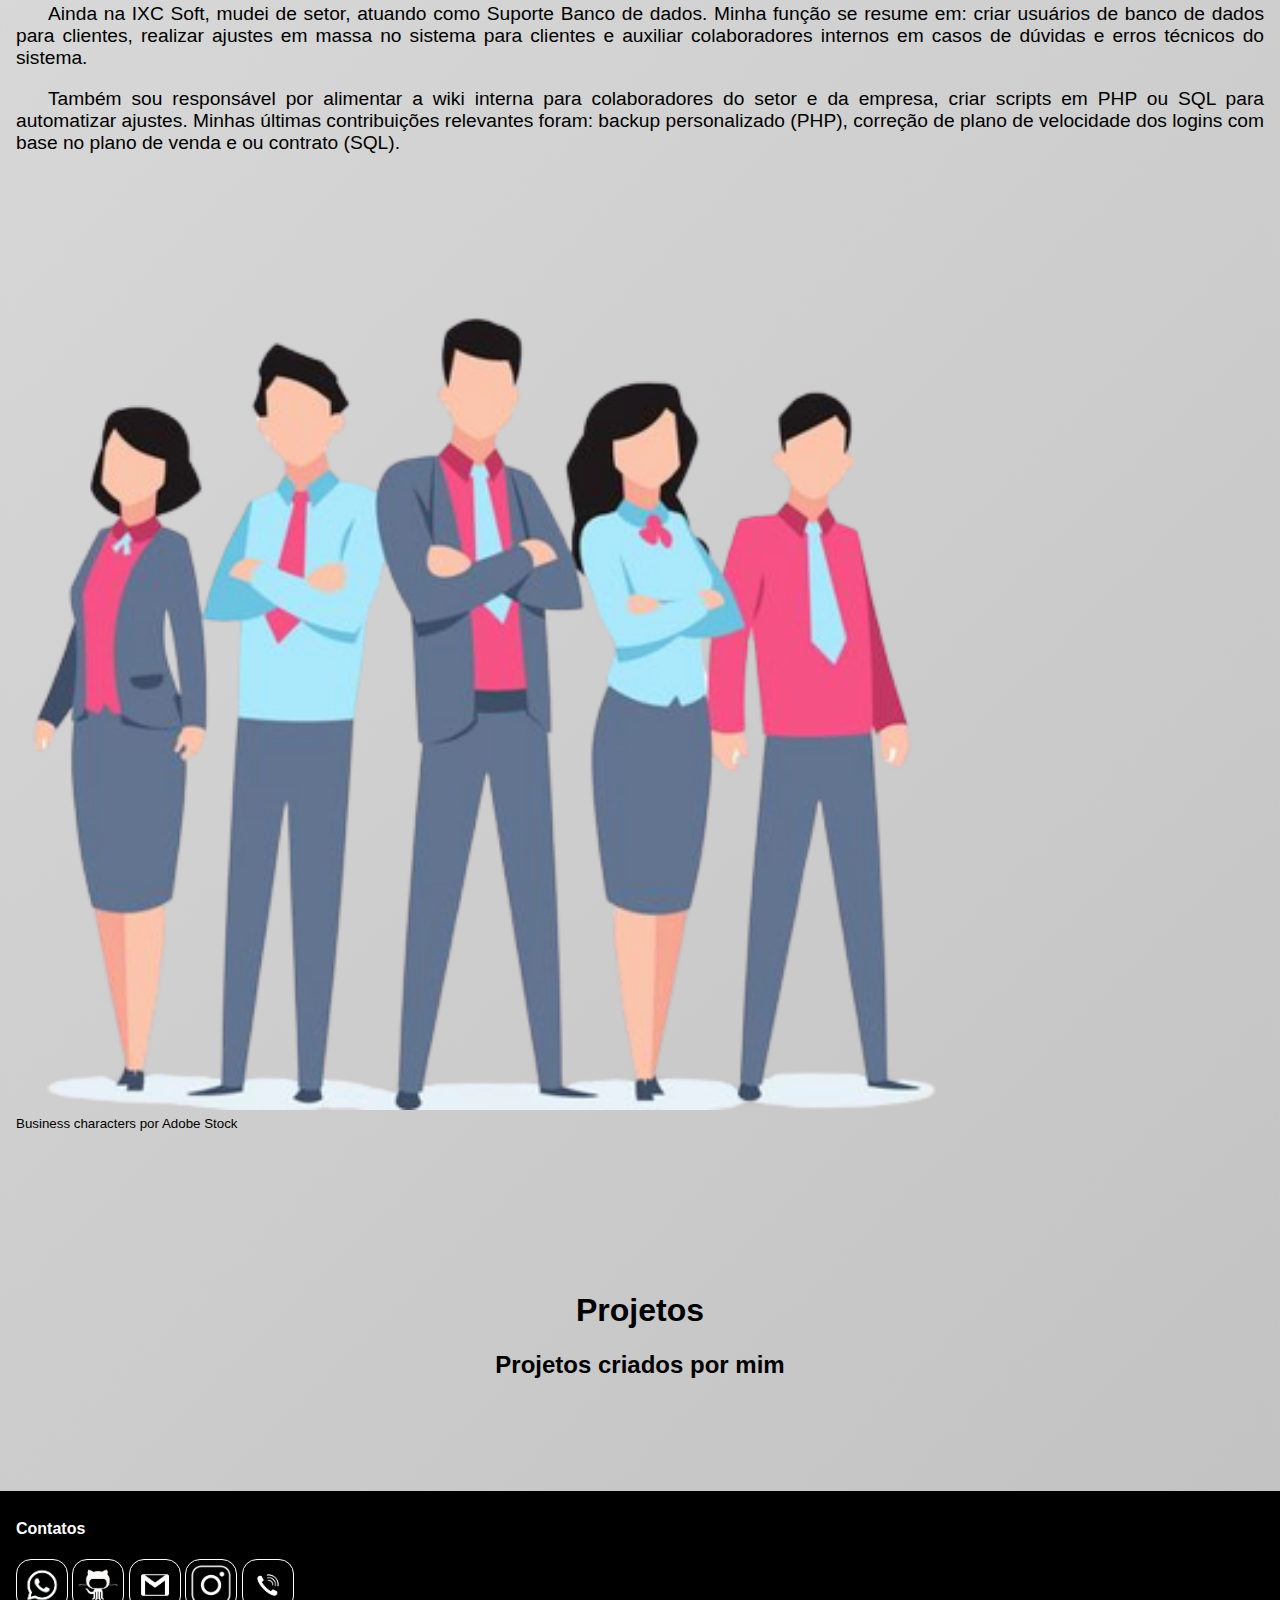
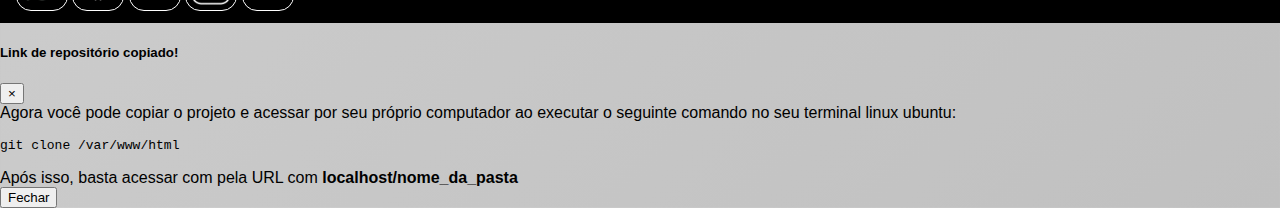
==== commit e7fc5acb: "Texto atualizado" ====
--- a/index.html
+++ b/index.html
@@ -33,13 +33,7 @@
                 <!-- Text -->
                 <div class="text-container">
                     <p>
-                        Boas vindas ao meu portifólio! Eu sou Guilherme Smith e aqui você poderá ver meu trabalho, projetos, e resultados da minha dedicação para o desenvovimento de software. 
-                    </p>
-                    <p>
-                        Seja livre para explorar meu mundo de códigos e criatividade. Se quiser fazer alguma sugestão, pergunta ou apenas se conectar comigo, entre em contato comigo em alguma rede social ou diretamente no meu whatsapp!
-                    </p>
-                    <p>
-                        Abaixo, você verá alguns detalhes sobre mim como pessoa e profissional. Caso esteja procurando por algo em específico ou tenha mais interesse em meus projetos. Pode pular para a parte de projetos ou currículo diretamente!
+                        Boas vindas ao meu portifólio, sou Guilherme Smith. Aqui você pode ver um pouco da minha história, vida pessoal e acadêmica, experiências, habilidades e projetos de software. Se quiser fazer alguma sugestão, pergunta ou apenas se conectar comigo, entre em contato comigo em alguma das minhas redes sociais no rodapé desta página.
                     </p>
                 </div>
             </div>
@@ -61,11 +55,11 @@
                 </div>
                 <!-- Text -->
                 <div class="text-container ">
-                    <p class="text-justify">
-                        Meu nome completo é Guilherme Smith Dansiguer Rodrigues. Sou natural de Osasco (SP) mas vivo em Chapecó (SC) desde 2014! Tenho 20 anos e estudo programação desde os 15 anos. Apesar de ter começado meus projetos apenas este ano.
+                    <p>
+                        Meu nome completo é Guilherme Smith. Sou natural de Osasco (SP) mas vivo em Chapecó (SC) desde 2014. Nasci em 10/03/2003. Sou calmo, decidido e confiante. Meus hobbies são: caminhar, jogar vôlei, musculação, criar mini projetos de software.
                     </p>
                     <p>
-                        Sou uma pessoa tranquila, decidida e prática. No meu tempo livre, gosto de escutar músicas, ler artigos sobre tecnologia, entretenimento e conhecimento geral, praticar meu inglês e ir em eventos de lazer com amigos.
+                        Comecei a estudar programação no ensino médio, passei por três escolas técnicas, mas finalizei meu ensino médio no Ernesto Bertaso, pois a pandemia em Chapecó (SC) estava mais controlada do que em Osasco (SP). Atualmente estou cursando Sistemas de Informação na Unoesc em Chapecó (SC). Iniciei em 2023.2, mas dei alguns passos para trás e estou acompanhando a turma de 2024.1.
                     </p>
                 </div>
             </div>
@@ -83,15 +77,30 @@
                 <!-- Title -->
                 <div class="title-container">
                     <h1>Experiência</h1>
-                    <h2>Ingresso na programação</h2>
+                    <h2>Sistemas e Programação</h2>
                 </div>
                 <!-- Text -->
                 <div class="text-container">
+                    <h4>Operador de logística e Suporte N1 - 05/2021 até 05/2023</h4>
                     <p>
-                        O que me fez ter gosto por programação foi meu primeiro contato no ensino médio. Estudei no IFSC câmpus Chapecó em 2019, aqui comecei com o básico necessário para se entender programação, como fluxogramas, matriz, algoritmos, pseudocódigos, etc. Além disso, também aprendemos a linguagem de programação C.
+                        Meu primeiro emprego foi na AngelLira como operador de logística. Minha função se resumia em checar se os dados de viagens condiziam com a realidade. Criei algumas planilhas automatizadas, manti uma assertividade de 98% em minhas análises e treinei novos colaboradores.
                     </p>
                     <p>
-                        A partir de 2020, tive que me mudar para São Paulo, onde frequentei o Instituto Federal câmpus São Paulo. Aqui, aprimorei meu conhecimento geral de linguagem de programação, hardware e redes. Também atuei como gerente de projetos em disciplinas de integração de conhecimento.
+                        Em 11/2021, atuei como Operador Suporte N1, onde prestava suporte sobre o sistema para colaboradores e clientes. Em 01/2023, atuei como Analista de Suporte N1. Era responsável por criar métricas, treinar colaboradores novos na função de Operador Suporte N1 e realizar auditorias dos operadores.
+                    </p>
+                    <h4>Analista e Consultor de Implantação - 05/2023 até 10/2024</h4>
+                    <p>
+                        Meu segundo emprego foi na IXC Soft como analista de implantação. Minha função se resumia em treinar clientes a como utilizar o sistema de gestão ERP para Provedores de Internet.
+                    </p>
+                    <p>
+                        No fim de 2023, comecei a fazer análises de importação de dados e documentações de ajustes de importação. Em 05/2024 nossa função foi alterada para Consultoria de Implantação, onde além dos anteriores, também orientaríamos em como gerir sua empresa da melhor forma.
+                    </p>
+                    <h4>Suporte Banco de Dados - 10/2024 até presente</h4>
+                    <p>
+                        Ainda na IXC Soft, mudei de setor, atuando como Suporte Banco de dados. Minha função se resume em: criar usuários de banco de dados para clientes, realizar ajustes em massa no sistema para clientes e auxiliar colaboradores internos em casos de dúvidas e erros técnicos do sistema.
+                    </p>
+                    <p>
+                        Também sou responsável por alimentar a wiki interna para colaboradores do setor e da empresa, criar scripts em PHP ou SQL para automatizar ajustes. Minhas últimas contribuições relevantes foram: backup personalizado (PHP), correção de plano de velocidade dos logins com base no plano de venda e ou contrato (SQL).
                     </p>
                 </div>
             </div>
@@ -109,14 +118,13 @@
                 <h1>Projetos</h1>
                 <h2>Projetos criados por mim</h2>
             </div>
-            <div id="card-model" class="card-container col-lg-2 col-md-4 col-sm-12">
+            <div id="card-model" class="card-container col-lg-3 col-md-4 col-sm-12">
                 <div class="card">
                     <img class="card-img-top" src="" alt="card-img">
                     <div class="card-body">
                         <h5 class="card-title"></h5>
                         <p class="card-text card-description"></p>
-                        <p class="card-text card-graph"></p>
-                        <ul class="card-text card-languages"></ul>
+                        <p class="card-text">Linguagem majoritária: <span class="card-language"></span></p>
                         <p class="card-text card-created">Criado: <span class="created-date"></span></p>
                         <p class="card-text card-last-update">Atualizado: <span class="last-update"></span></p>
                         <div class="btn-group-container">
--- a/style.css
+++ b/style.css
@@ -29,7 +29,6 @@
 /* Constants */
 
 .row-content {
-    text-shadow: 1px 1px 3px rgba(0, 0, 0, 0.2);
     padding: 3rem 1rem;
 }
 .section-image {
@@ -44,6 +43,8 @@
 }
 .text-container p {
     font-size: 1.2rem;
+    text-align: justify;
+    text-indent: 2rem;
 }
 .row-content a {
     text-decoration: none;
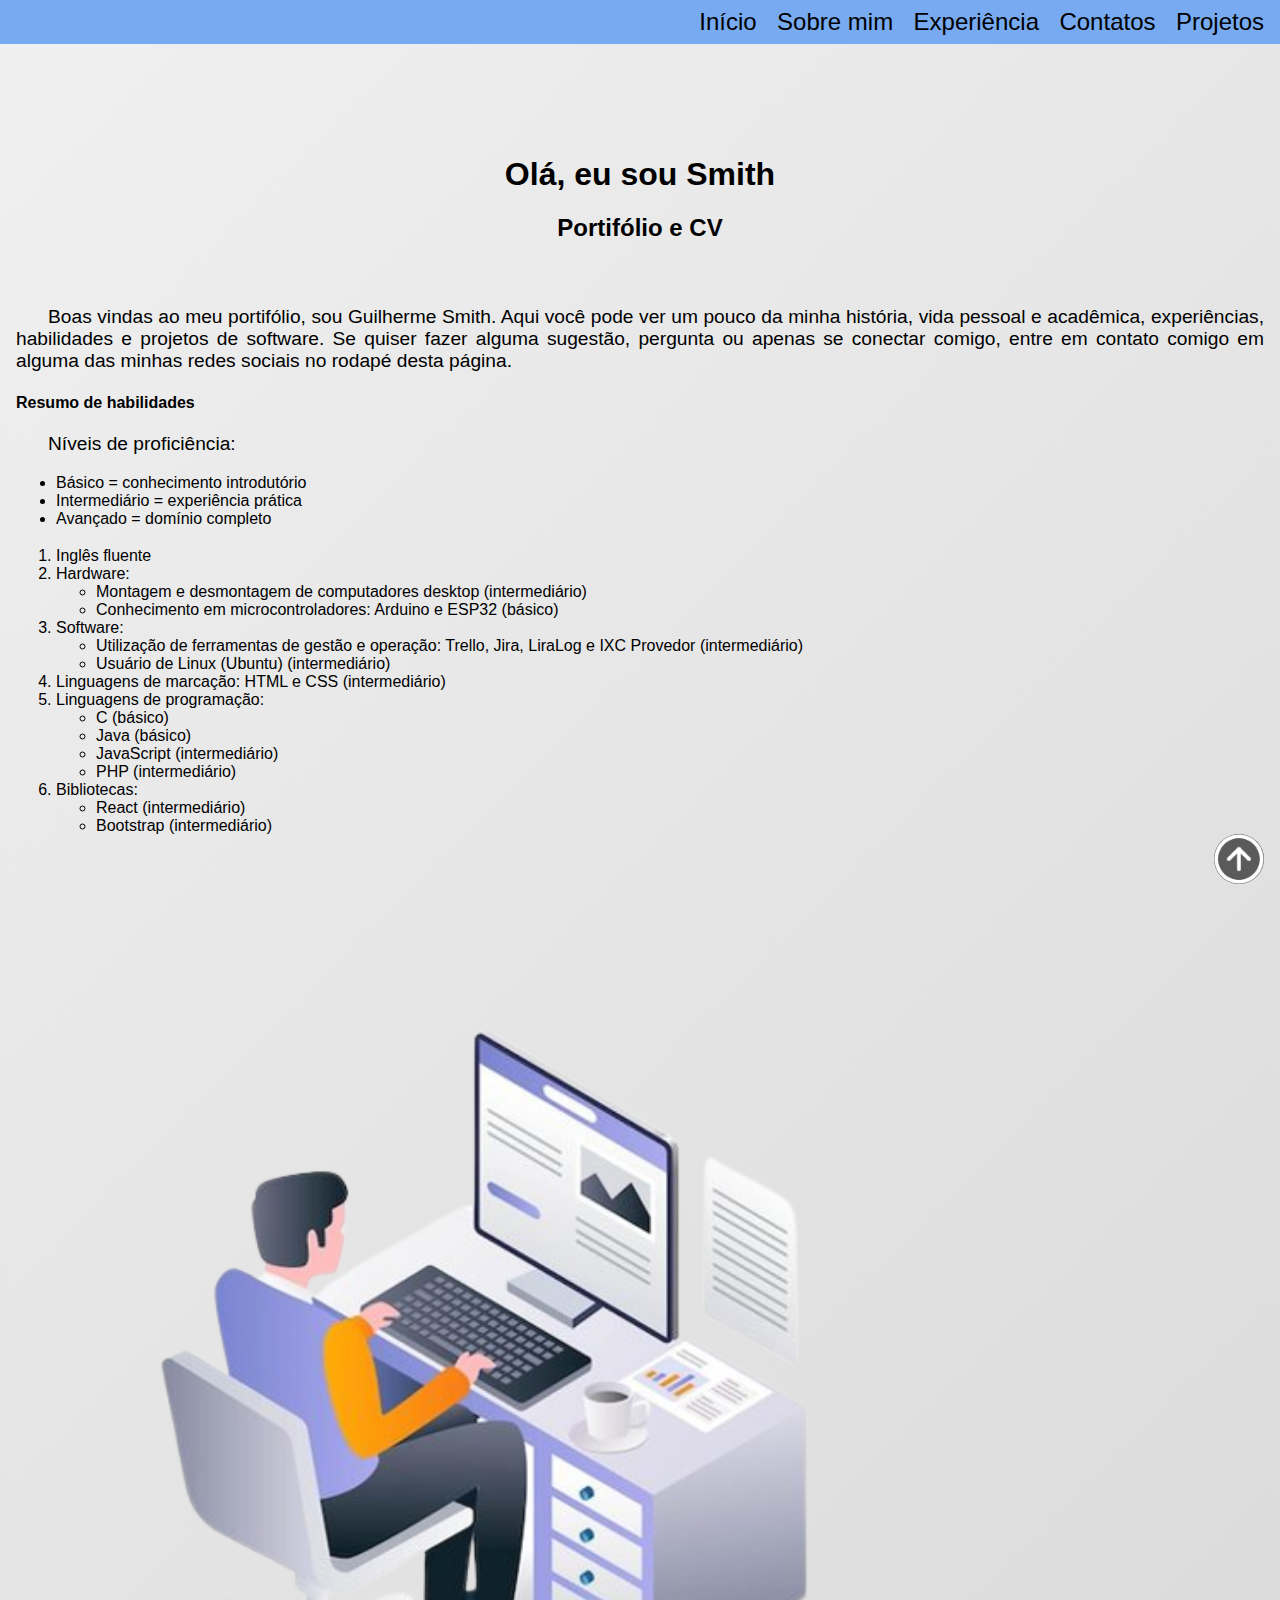
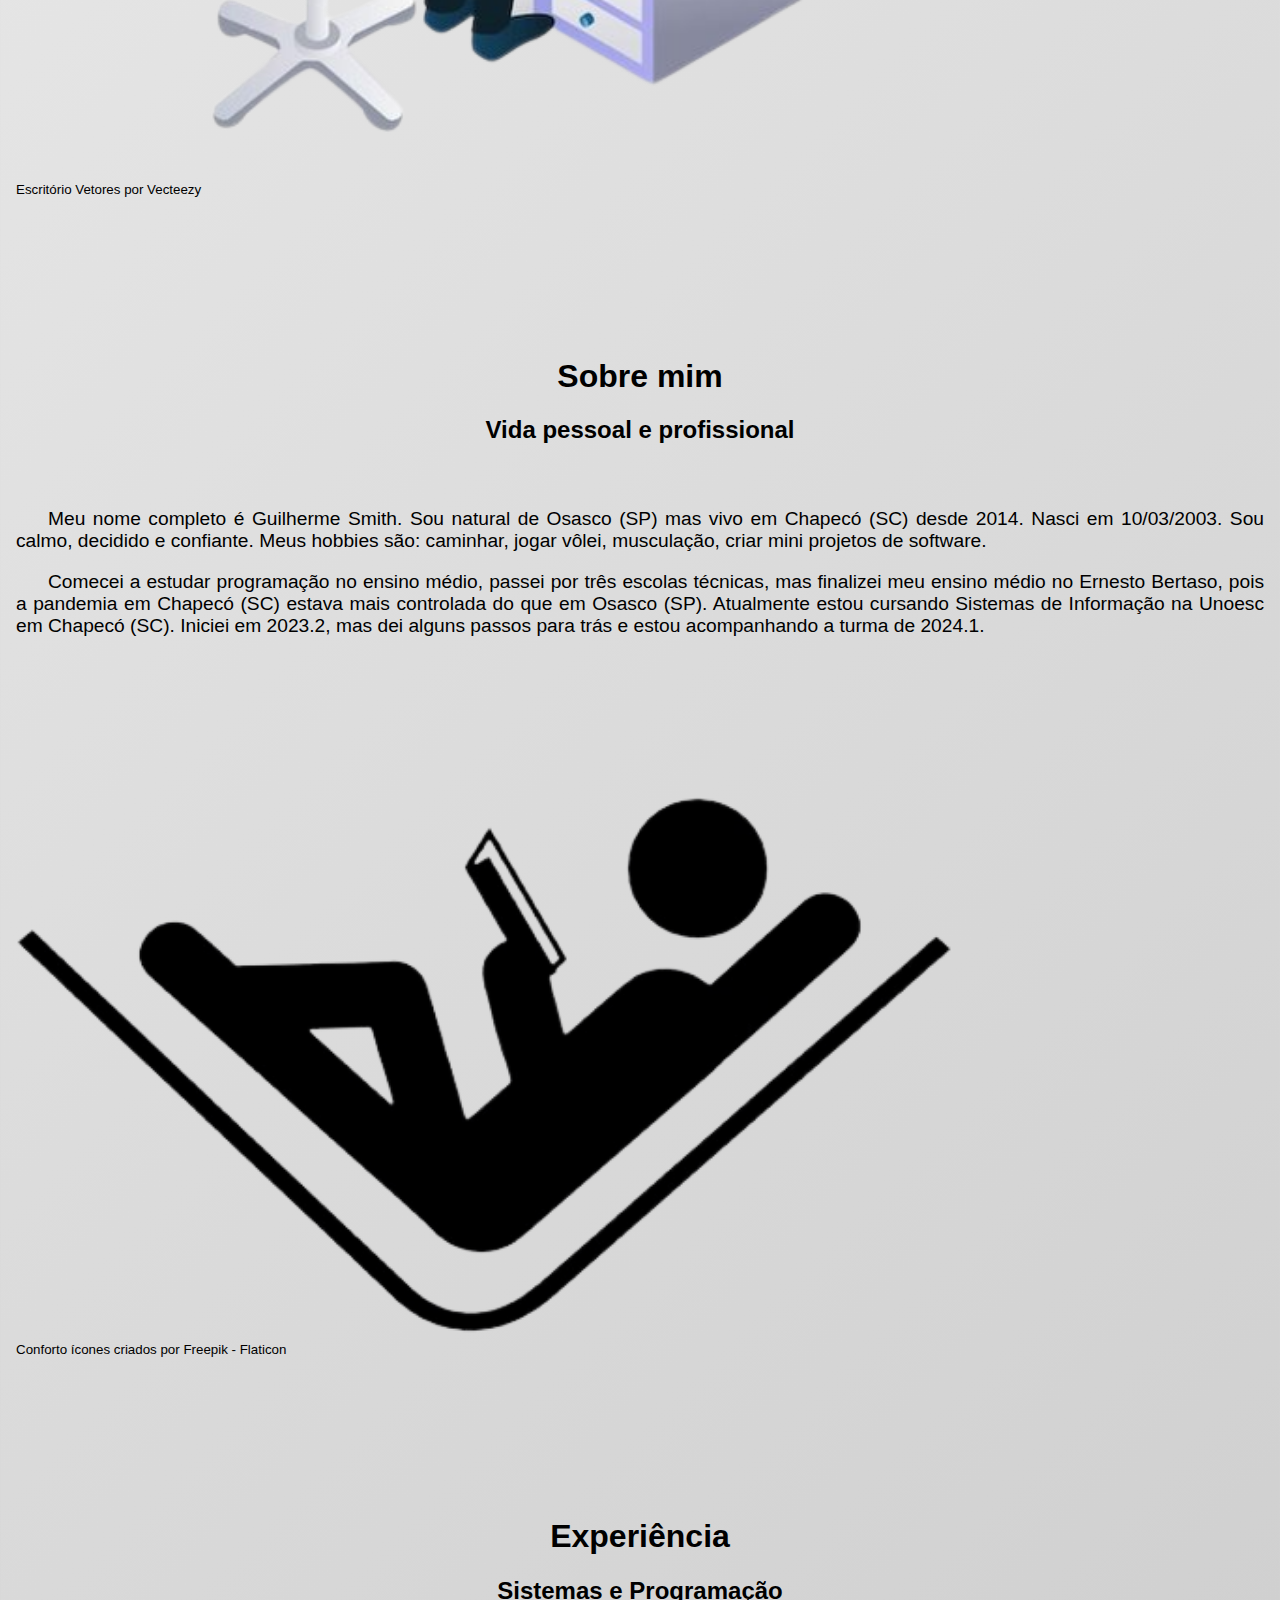
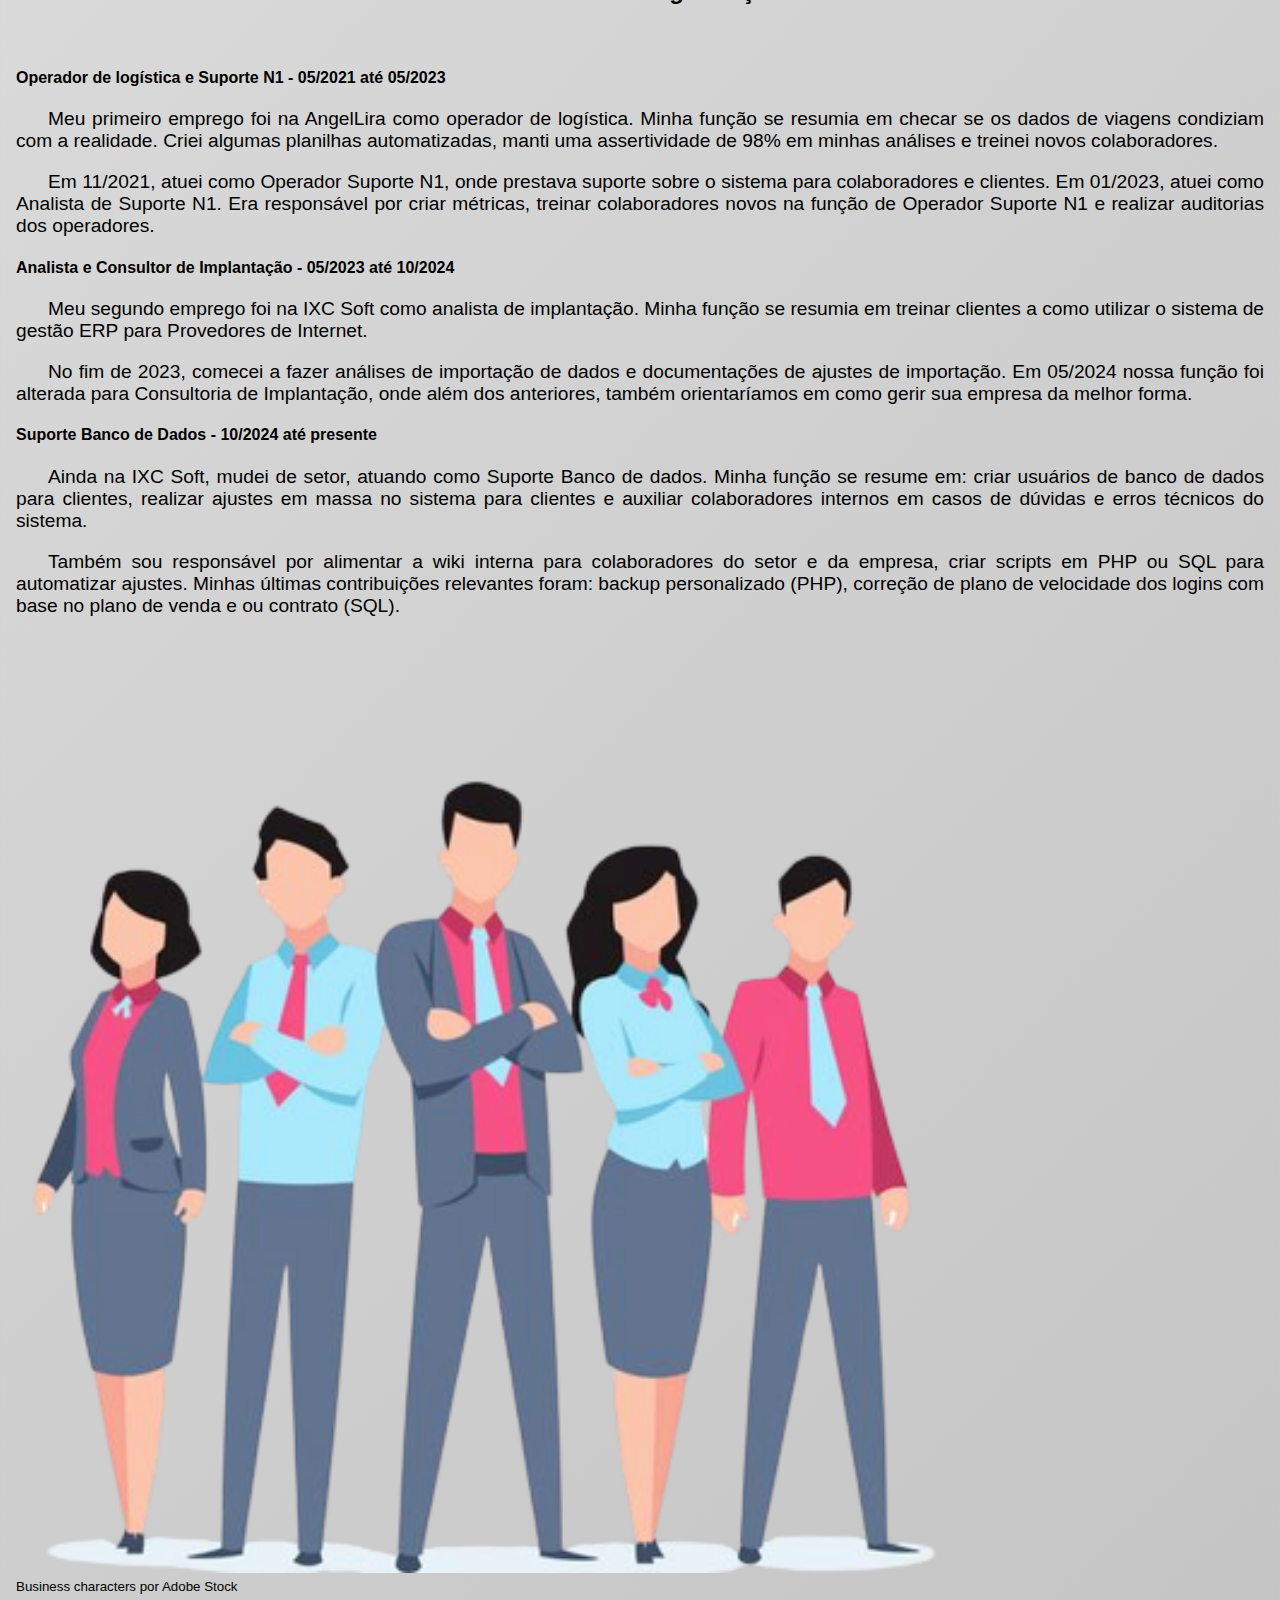
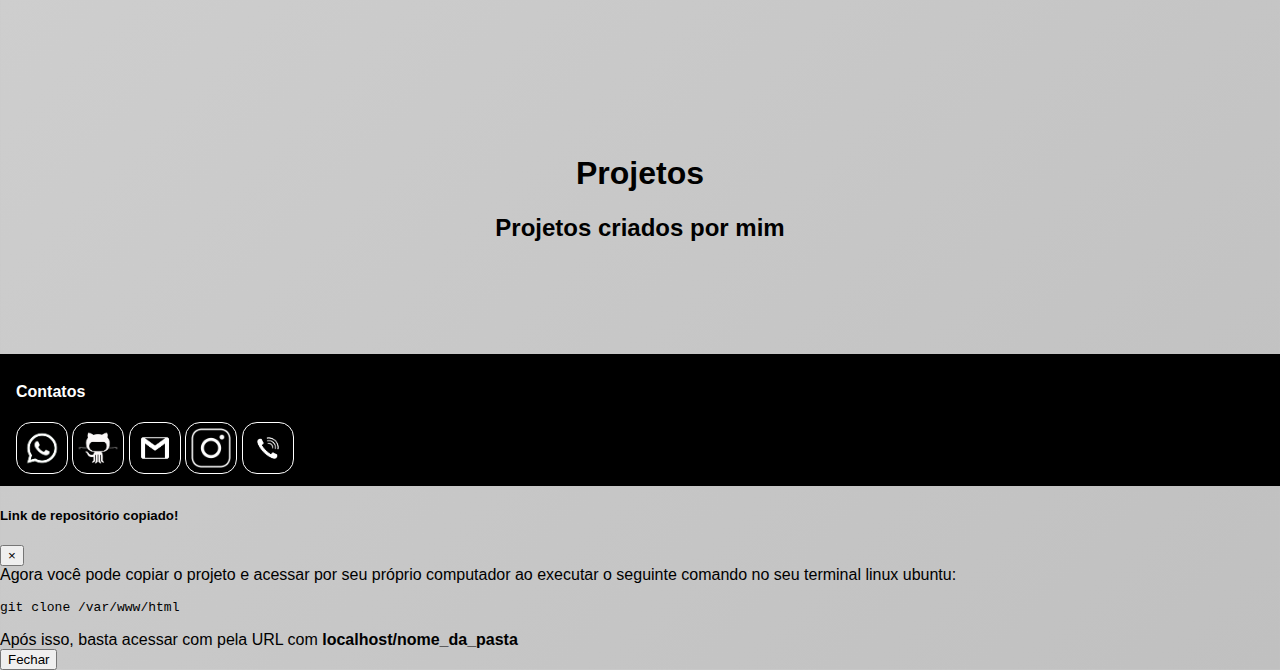
==== commit 402eac19: "atualizado" ====
--- a/index.html
+++ b/index.html
@@ -1,195 +1,275 @@
 <!DOCTYPE html>
 <html lang="en">
-    <head>
-        <meta charset="UTF-8">
-        <meta name="viewport" content="width=device-width, initial-scale=1.0">
-        <title>Portifólio do Smith</title>
-        <link href="https://cdn.jsdelivr.net/npm/bootstrap@5.3.2/dist/css/bootstrap.min.css" rel="stylesheet" integrity="sha384-T3c6CoIi6uLrA9TneNEoa7RxnatzjcDSCmG1MXxSR1GAsXEV/Dwwykc2MPK8M2HN" crossorigin="anonymous">
-        <script src="https://code.jquery.com/jquery-3.2.1.slim.min.js" integrity="sha384-KJ3o2DKtIkvYIK3UENzmM7KCkRr/rE9/Qpg6aAZGJwFDMVNA/GpGFF93hXpG5KkN" crossorigin="anonymous"></script>
-        <script src="https://cdn.jsdelivr.net/npm/popper.js@1.12.9/dist/umd/popper.min.js" integrity="sha384-ApNbgh9B+Y1QKtv3Rn7W3mgPxhU9K/ScQsAP7hUibX39j7fakFPskvXusvfa0b4Q" crossorigin="anonymous"></script>
-        <script src="https://cdn.jsdelivr.net/npm/bootstrap@4.0.0/dist/js/bootstrap.min.js" integrity="sha384-JZR6Spejh4U02d8jOt6vLEHfe/JQGiRRSQQxSfFWpi1MquVdAyjUar5+76PVCmYl" crossorigin="anonymous"></script>
-        <link rel="stylesheet" href="style.css">
-    </head>
-    <body>
-        <!-- Navigation bar -->
-        <nav id="navbar">
-            <a href="#home">Início</a>
-            <a href="#about-me">Sobre mim</a>
-            <a href="#experience">Experiência</a>
-            <a href="#footer">Contatos</a>
-            <a href="">Currículo</a>
-            <a href="#projects">Projetos</a>
-            <i class="navbar-icon">☰</i>
-        </nav>
-        <!-- Header -->
-        <header class="row row-content" id="home">
-            <!-- Subject text -->
-            <div class="col-lg-6 col-sm-12">
-                <!-- Title -->
-                <div class="title-container">
-                    <h1>Olá, eu sou Smith</h1>
-                    <h2>Portifólio e CV</h2>
-                </div>
-                <!-- Text -->
-                <div class="text-container">
-                    <p>
-                        Boas vindas ao meu portifólio, sou Guilherme Smith. Aqui você pode ver um pouco da minha história, vida pessoal e acadêmica, experiências, habilidades e projetos de software. Se quiser fazer alguma sugestão, pergunta ou apenas se conectar comigo, entre em contato comigo em alguma das minhas redes sociais no rodapé desta página.
-                    </p>
-                </div>
-            </div>
-            <!-- Image -->
-            <div class="col-lg-6 col-sm-12 text-center">
-                <img class="section-image" src="media/header.png" alt="Homem sentado usando um computador">
-                <br>
-                <small ><a href="https://pt.vecteezy.com/vetor-gratis/escrit%C3%B3rio"  class="credits-link" target="_blank">Escritório Vetores por Vecteezy</a></small>
-            </div>
-        </header>
-        <!-- About me -->
-        <article class="row row-content" id="about-me">
-            <!-- Subject text -->
-            <div class="col-lg-6 col-sm-12">
-                <!-- Title -->
-                <div class="title-container">
-                    <h1>Sobre mim</h1>
-                    <h2>Vida pessoal e profissional</h2>
-                </div>
-                <!-- Text -->
-                <div class="text-container ">
-                    <p>
-                        Meu nome completo é Guilherme Smith. Sou natural de Osasco (SP) mas vivo em Chapecó (SC) desde 2014. Nasci em 10/03/2003. Sou calmo, decidido e confiante. Meus hobbies são: caminhar, jogar vôlei, musculação, criar mini projetos de software.
-                    </p>
-                    <p>
-                        Comecei a estudar programação no ensino médio, passei por três escolas técnicas, mas finalizei meu ensino médio no Ernesto Bertaso, pois a pandemia em Chapecó (SC) estava mais controlada do que em Osasco (SP). Atualmente estou cursando Sistemas de Informação na Unoesc em Chapecó (SC). Iniciei em 2023.2, mas dei alguns passos para trás e estou acompanhando a turma de 2024.1.
-                    </p>
-                </div>
-            </div>
-            <!-- Image -->
-            <div class="col-lg-6 col-sm-12 text-center">
-                <img class="section-image" src="media/personal.png" alt="Silhueta deitada lendo um livro">
-                <br>
-                <small><a href="https://www.flaticon.com/br/icones-gratis/conforto" title="conforto ícones" class="credits-link" target = "_blank">Conforto ícones criados por Freepik - Flaticon</a></small>
-            </div>
-        </article>
-        <!-- Experience -->
-        <section class="row row-content" id="experience">
-            <!-- Subject Text -->
-            <div class="col-lg-6 col-sm-12">
-                <!-- Title -->
-                <div class="title-container">
-                    <h1>Experiência</h1>
-                    <h2>Sistemas e Programação</h2>
-                </div>
-                <!-- Text -->
-                <div class="text-container">
-                    <h4>Operador de logística e Suporte N1 - 05/2021 até 05/2023</h4>
-                    <p>
-                        Meu primeiro emprego foi na AngelLira como operador de logística. Minha função se resumia em checar se os dados de viagens condiziam com a realidade. Criei algumas planilhas automatizadas, manti uma assertividade de 98% em minhas análises e treinei novos colaboradores.
-                    </p>
-                    <p>
-                        Em 11/2021, atuei como Operador Suporte N1, onde prestava suporte sobre o sistema para colaboradores e clientes. Em 01/2023, atuei como Analista de Suporte N1. Era responsável por criar métricas, treinar colaboradores novos na função de Operador Suporte N1 e realizar auditorias dos operadores.
-                    </p>
-                    <h4>Analista e Consultor de Implantação - 05/2023 até 10/2024</h4>
-                    <p>
-                        Meu segundo emprego foi na IXC Soft como analista de implantação. Minha função se resumia em treinar clientes a como utilizar o sistema de gestão ERP para Provedores de Internet.
-                    </p>
-                    <p>
-                        No fim de 2023, comecei a fazer análises de importação de dados e documentações de ajustes de importação. Em 05/2024 nossa função foi alterada para Consultoria de Implantação, onde além dos anteriores, também orientaríamos em como gerir sua empresa da melhor forma.
-                    </p>
-                    <h4>Suporte Banco de Dados - 10/2024 até presente</h4>
-                    <p>
-                        Ainda na IXC Soft, mudei de setor, atuando como Suporte Banco de dados. Minha função se resume em: criar usuários de banco de dados para clientes, realizar ajustes em massa no sistema para clientes e auxiliar colaboradores internos em casos de dúvidas e erros técnicos do sistema.
-                    </p>
-                    <p>
-                        Também sou responsável por alimentar a wiki interna para colaboradores do setor e da empresa, criar scripts em PHP ou SQL para automatizar ajustes. Minhas últimas contribuições relevantes foram: backup personalizado (PHP), correção de plano de velocidade dos logins com base no plano de venda e ou contrato (SQL).
-                    </p>
-                </div>
-            </div>
-            <!-- Image -->
-            <div class="col-lg-6 col-sm-12 text-center">
-                <img class="section-image" src="media/projects.png" alt="Pessoas de braços cruzados uma do lado da outra">
-                <br>
-                <small><a href="https://stock.adobe.com/br/images/business-characters-team-work-office-people-corporate-employee-cartoon-teamwork-communication-flat-business-team-vector-illustration/263385574" class="credits-link" target="_blank">Business characters por Adobe Stock</a></small>
-            </div>
-        </section>
-        <!-- Projects -->
-        <article class="row row-content" id="projects">
+
+<head>
+    <meta charset="UTF-8">
+    <meta name="viewport" content="width=device-width, initial-scale=1.0">
+    <title>Portifólio do Smith</title>
+    <link href="https://cdn.jsdelivr.net/npm/bootstrap@5.3.2/dist/css/bootstrap.min.css" rel="stylesheet"
+        integrity="sha384-T3c6CoIi6uLrA9TneNEoa7RxnatzjcDSCmG1MXxSR1GAsXEV/Dwwykc2MPK8M2HN" crossorigin="anonymous">
+    <script src="https://code.jquery.com/jquery-3.2.1.slim.min.js"
+        integrity="sha384-KJ3o2DKtIkvYIK3UENzmM7KCkRr/rE9/Qpg6aAZGJwFDMVNA/GpGFF93hXpG5KkN"
+        crossorigin="anonymous"></script>
+    <script src="https://cdn.jsdelivr.net/npm/popper.js@1.12.9/dist/umd/popper.min.js"
+        integrity="sha384-ApNbgh9B+Y1QKtv3Rn7W3mgPxhU9K/ScQsAP7hUibX39j7fakFPskvXusvfa0b4Q"
+        crossorigin="anonymous"></script>
+    <script src="https://cdn.jsdelivr.net/npm/bootstrap@4.0.0/dist/js/bootstrap.min.js"
+        integrity="sha384-JZR6Spejh4U02d8jOt6vLEHfe/JQGiRRSQQxSfFWpi1MquVdAyjUar5+76PVCmYl"
+        crossorigin="anonymous"></script>
+    <link rel="stylesheet" href="style.css">
+</head>
+
+<body>
+    <!-- Navigation bar -->
+    <nav id="navbar">
+        <a href="#home">Início</a>
+        <a href="#about-me">Sobre mim</a>
+        <a href="#experience">Experiência</a>
+        <a href="#footer">Contatos</a>
+        <a href="#projects">Projetos</a>
+        <i class="navbar-icon">☰</i>
+    </nav>
+    <!-- Header -->
+    <header class="row row-content" id="home">
+        <!-- Subject text -->
+        <div class="col-lg-6 col-sm-12">
             <!-- Title -->
-            <div class="title-container" >
-                <h1>Projetos</h1>
-                <h2>Projetos criados por mim</h2>
-            </div>
-            <div id="card-model" class="card-container col-lg-3 col-md-4 col-sm-12">
-                <div class="card">
-                    <img class="card-img-top" src="" alt="card-img">
-                    <div class="card-body">
-                        <h5 class="card-title"></h5>
-                        <p class="card-text card-description"></p>
-                        <p class="card-text">Linguagem majoritária: <span class="card-language"></span></p>
-                        <p class="card-text card-created">Criado: <span class="created-date"></span></p>
-                        <p class="card-text card-last-update">Atualizado: <span class="last-update"></span></p>
-                        <div class="btn-group-container">
-                            <div class="btn-group" role = "group" aria-label="card actions">
-                                <button class="btn btn-secondary clone-btn" data-toggle="modal" data-target = "#copyModal" >Clonar</button>
-                                <a class="btn btn-primary visit-btn" href="" target="_blank">Página</a>
-                                <a class="btn btn-dark view-repo-btn" href="" target="_blank">Github</a>
-                            </div>
+            <div class="title-container">
+                <h1>Olá, eu sou Smith</h1>
+                <h2>Portifólio e CV</h2>
+            </div>
+            <!-- Text -->
+            <div class="text-container">
+                <p>
+                    Boas vindas ao meu portifólio, sou Guilherme Smith. Aqui você pode ver um pouco da minha história,
+                    vida pessoal e acadêmica, experiências, habilidades e projetos de software. Se quiser fazer alguma
+                    sugestão, pergunta ou apenas se conectar comigo, entre em contato comigo em alguma das minhas redes
+                    sociais no rodapé desta página.
+                </p>
+                <h4>Resumo de habilidades</h4>
+                <p>Níveis de proficiência: 
+                    <ul>
+                        <li>Básico = conhecimento introdutório</li>
+                        <li>Intermediário = experiência prática</li>
+                        <li>Avançado = domínio completo</li>
+                    </ul>    
+                </p>
+                <ol>
+                    <li>Inglês fluente</li>
+                    <li>
+                        Hardware:
+                        <ul>
+                            <li>Montagem e desmontagem de computadores desktop (intermediário)</li>
+                            <li>Conhecimento em microcontroladores: Arduino e ESP32 (básico)</li>
+                        </ul>
+                    </li>
+                    <li>
+                        Software:
+                        <ul>
+                            <li>Utilização de ferramentas de gestão e operação: Trello, Jira, LiraLog e IXC Provedor (intermediário)
+                            </li>
+                            <li>Usuário de Linux (Ubuntu) (intermediário)</li>
+                        </ul>
+                    </li>
+                    <li>Linguagens de marcação: HTML e CSS (intermediário)</li>
+                    <li>
+                        Linguagens de programação:
+                        <ul>
+                            <li>C (básico)</li>
+                            <li>Java (básico)</li>
+                            <li>JavaScript (intermediário)</li>
+                            <li>PHP (intermediário)</li>
+                        </ul>
+                    </li>
+                    <li>
+                        Bibliotecas:
+                        <ul>
+                            <li>React (intermediário)</li>
+                            <li>Bootstrap (intermediário)</li>
+                        </ul>
+                    </li>
+                </ol>
+            </div>
+        </div>
+        <!-- Image -->
+        <div class="col-lg-6 col-sm-12 text-center">
+            <img class="section-image" src="media/header.png" alt="Homem sentado usando um computador">
+            <br>
+            <small>
+                <a href="https://pt.vecteezy.com/vetor-gratis/escrit%C3%B3rio" class="credits-link" target="_blank">Escritório Vetores por Vecteezy</a>
+            </small>
+        </div>
+    </header>
+    <!-- About me -->
+    <article class="row row-content" id="about-me">
+        <!-- Subject text -->
+        <div class="col-lg-6 col-sm-12">
+            <!-- Title -->
+            <div class="title-container">
+                <h1>Sobre mim</h1>
+                <h2>Vida pessoal e profissional</h2>
+            </div>
+            <!-- Text -->
+            <div class="text-container ">
+                <p>
+                    Meu nome completo é Guilherme Smith. Sou natural de Osasco (SP) mas vivo em Chapecó (SC) desde 2014.
+                    Nasci em 10/03/2003. Sou calmo, decidido e confiante. Meus hobbies são: caminhar, jogar vôlei,
+                    musculação, criar mini projetos de software.
+                </p>
+                <p>
+                    Comecei a estudar programação no ensino médio, passei por três escolas técnicas, mas finalizei meu
+                    ensino médio no Ernesto Bertaso, pois a pandemia em Chapecó (SC) estava mais controlada do que em
+                    Osasco (SP). Atualmente estou cursando Sistemas de Informação na Unoesc em Chapecó (SC). Iniciei em
+                    2023.2, mas dei alguns passos para trás e estou acompanhando a turma de 2024.1.
+                </p>
+            </div>
+        </div>
+        <!-- Image -->
+        <div class="col-lg-6 col-sm-12 text-center">
+            <img class="section-image" src="media/personal.png" alt="Silhueta deitada lendo um livro">
+            <br>
+            <small><a href="https://www.flaticon.com/br/icones-gratis/conforto" title="conforto ícones"
+                    class="credits-link" target="_blank">Conforto ícones criados por Freepik - Flaticon</a></small>
+        </div>
+    </article>
+    <!-- Experience -->
+    <section class="row row-content" id="experience">
+        <!-- Subject Text -->
+        <div class="col-lg-6 col-sm-12">
+            <!-- Title -->
+            <div class="title-container">
+                <h1>Experiência</h1>
+                <h2>Sistemas e Programação</h2>
+            </div>
+            <!-- Text -->
+            <div class="text-container">
+                <h4>Operador de logística e Suporte N1 - 05/2021 até 05/2023</h4>
+                <p>
+                    Meu primeiro emprego foi na AngelLira como operador de logística. Minha função se resumia em checar
+                    se os dados de viagens condiziam com a realidade. Criei algumas planilhas automatizadas, manti uma
+                    assertividade de 98% em minhas análises e treinei novos colaboradores.
+                </p>
+                <p>
+                    Em 11/2021, atuei como Operador Suporte N1, onde prestava suporte sobre o sistema para colaboradores
+                    e clientes. Em 01/2023, atuei como Analista de Suporte N1. Era responsável por criar métricas,
+                    treinar colaboradores novos na função de Operador Suporte N1 e realizar auditorias dos operadores.
+                </p>
+                <h4>Analista e Consultor de Implantação - 05/2023 até 10/2024</h4>
+                <p>
+                    Meu segundo emprego foi na IXC Soft como analista de implantação. Minha função se resumia em treinar
+                    clientes a como utilizar o sistema de gestão ERP para Provedores de Internet.
+                </p>
+                <p>
+                    No fim de 2023, comecei a fazer análises de importação de dados e documentações de ajustes de
+                    importação. Em 05/2024 nossa função foi alterada para Consultoria de Implantação, onde além dos
+                    anteriores, também orientaríamos em como gerir sua empresa da melhor forma.
+                </p>
+                <h4>Suporte Banco de Dados - 10/2024 até presente</h4>
+                <p>
+                    Ainda na IXC Soft, mudei de setor, atuando como Suporte Banco de dados. Minha função se resume em:
+                    criar usuários de banco de dados para clientes, realizar ajustes em massa no sistema para clientes e
+                    auxiliar colaboradores internos em casos de dúvidas e erros técnicos do sistema.
+                </p>
+                <p>
+                    Também sou responsável por alimentar a wiki interna para colaboradores do setor e da empresa, criar
+                    scripts em PHP ou SQL para automatizar ajustes. Minhas últimas contribuições relevantes foram:
+                    backup personalizado (PHP), correção de plano de velocidade dos logins com base no plano de venda e
+                    ou contrato (SQL).
+                </p>
+            </div>
+        </div>
+        <!-- Image -->
+        <div class="col-lg-6 col-sm-12 text-center">
+            <img class="section-image" src="media/projects.png" alt="Pessoas de braços cruzados uma do lado da outra">
+            <br>
+            <small><a
+                    href="https://stock.adobe.com/br/images/business-characters-team-work-office-people-corporate-employee-cartoon-teamwork-communication-flat-business-team-vector-illustration/263385574"
+                    class="credits-link" target="_blank">Business characters por Adobe Stock</a></small>
+        </div>
+    </section>
+    <!-- Projects -->
+    <article class="row row-content" id="projects">
+        <!-- Title -->
+        <div class="title-container">
+            <h1>Projetos</h1>
+            <h2>Projetos criados por mim</h2>
+        </div>
+        <div id="card-model" class="card-container col-lg-3 col-md-4 col-sm-12">
+            <div class="card">
+                <img class="card-img-top" src="" alt="card-img">
+                <div class="card-body">
+                    <h5 class="card-title"></h5>
+                    <p class="card-text card-description"></p>
+                    <p class="card-text">Linguagem majoritária: <span class="card-language"></span></p>
+                    <p class="card-text card-created">Criado: <span class="created-date"></span></p>
+                    <p class="card-text card-last-update">Atualizado: <span class="last-update"></span></p>
+                    <div class="btn-group-container">
+                        <div class="btn-group" role="group" aria-label="card actions">
+                            <button class="btn btn-secondary clone-btn" data-toggle="modal"
+                                data-target="#copyModal">Clonar</button>
+                            <a class="btn btn-primary visit-btn" href="" target="_blank">Página</a>
+                            <a class="btn btn-dark view-repo-btn" href="" target="_blank">Github</a>
                         </div>
                     </div>
                 </div>
             </div>
-        </article>
-        <!-- Back to top button -->
-        <img src="media/scrollTop.png" width="50px" class="scroll-top" alt="Scroll top button">
-        <!-- Footer -->
-        <footer id="footer">
-            <!-- Contatos -->
-            <div class="footer-content">
-                <h4>Contatos</h4>
-                <!-- Whatsapp -->
-                <a href="https://wa.me/5549991145655" target="_blank">
-                    <img src="media/whatsapp.png" alt="Ícone whatsapp">
-                </a>
-                <!-- Github -->
-                <a href="https://github.com/GuiSmith" target="_blank">
-                    <img src="media/github.png" alt="Ícone github">
-                </a>
-                <!-- E-mail -->
-                <a href="mailto:guilhermessmith2014@gmail.com" target="_blank">
-                    <img src="media/email.png" alt="Ícone whatsapp">
-                </a>
-                <!-- Instagram -->
-                <a href="https://instagram.com/shimiters/" target="_blank">
-                    <img src="media/instagram.png" alt="Ícone instagram">
-                </a>
-                <!-- Telephone -->
-                <a href="" target="_blank">
-                    <img src="media/number.png" alt="Ícone telefone">
-                </a>
-            </div>
-        </footer>
-        <!-- Modal -->
-        <div class="modal fade" id="copyModal" tabindex="-1" role="dialog" aria-labelledby="copyModalLabel" aria-hidden="true">
-            <div class="modal-dialog" role="document">
+        </div>
+    </article>
+    <!-- Back to top button -->
+    <img src="media/scrollTop.png" width="50px" class="scroll-top" alt="Scroll top button">
+    <!-- Footer -->
+    <footer id="footer">
+        <!-- Contatos -->
+        <div class="footer-content">
+            <h4>Contatos</h4>
+            <!-- Whatsapp -->
+            <a href="https://wa.me/5549991145655" target="_blank">
+                <img src="media/whatsapp.png" alt="Ícone whatsapp">
+            </a>
+            <!-- Github -->
+            <a href="https://github.com/GuiSmith" target="_blank">
+                <img src="media/github.png" alt="Ícone github">
+            </a>
+            <!-- E-mail -->
+            <a href="mailto:guilhermessmith2014@gmail.com" target="_blank">
+                <img src="media/email.png" alt="Ícone whatsapp">
+            </a>
+            <!-- Instagram -->
+            <a href="https://instagram.com/shimiters/" target="_blank">
+                <img src="media/instagram.png" alt="Ícone instagram">
+            </a>
+            <!-- Telephone -->
+            <a href="" target="_blank">
+                <img src="media/number.png" alt="Ícone telefone">
+            </a>
+        </div>
+    </footer>
+    <!-- Modal -->
+    <div class="modal fade" id="copyModal" tabindex="-1" role="dialog" aria-labelledby="copyModalLabel"
+        aria-hidden="true">
+        <div class="modal-dialog" role="document">
             <div class="modal-content">
                 <div class="modal-header">
-                <h5 class="modal-title" id="copyModalLabel">Link de repositório copiado!</h5>
-                <button type="button" class="close" data-dismiss="modal" aria-label="Close">
-                    <span aria-hidden="true">&times;</span>
-                </button>
+                    <h5 class="modal-title" id="copyModalLabel">Link de repositório copiado!</h5>
+                    <button type="button" class="close" data-dismiss="modal" aria-label="Close">
+                        <span aria-hidden="true">&times;</span>
+                    </button>
                 </div>
                 <div class="modal-body">
-                Agora você pode copiar o projeto e acessar por seu próprio computador ao executar o seguinte comando no seu terminal linux ubuntu:
-                <p>
+                    Agora você pode copiar o projeto e acessar por seu próprio computador ao executar o seguinte comando
+                    no seu terminal linux ubuntu:
+                    <p>
                     <pre><code>git clone /var/www/html<span class="repository-link"></span></code></pre>
-                </p>
-                Após isso, basta acessar com pela URL com <b>localhost/nome_da_pasta</b>
+                    </p>
+                    Após isso, basta acessar com pela URL com <b>localhost/nome_da_pasta</b>
                 </div>
                 <div class="modal-footer">
-                <button type="button" class="btn btn-secondary" data-dismiss="modal">Fechar</button>
-                </div>
-            </div>
-            </div>
-        </div>
-        <script src = "script.js"></script>
-    </body>
-</html>
+                    <button type="button" class="btn btn-secondary" data-dismiss="modal">Fechar</button>
+                </div>
+            </div>
+        </div>
+    </div>
+    <script src="script.js"></script>
+</body>
+
+</html>